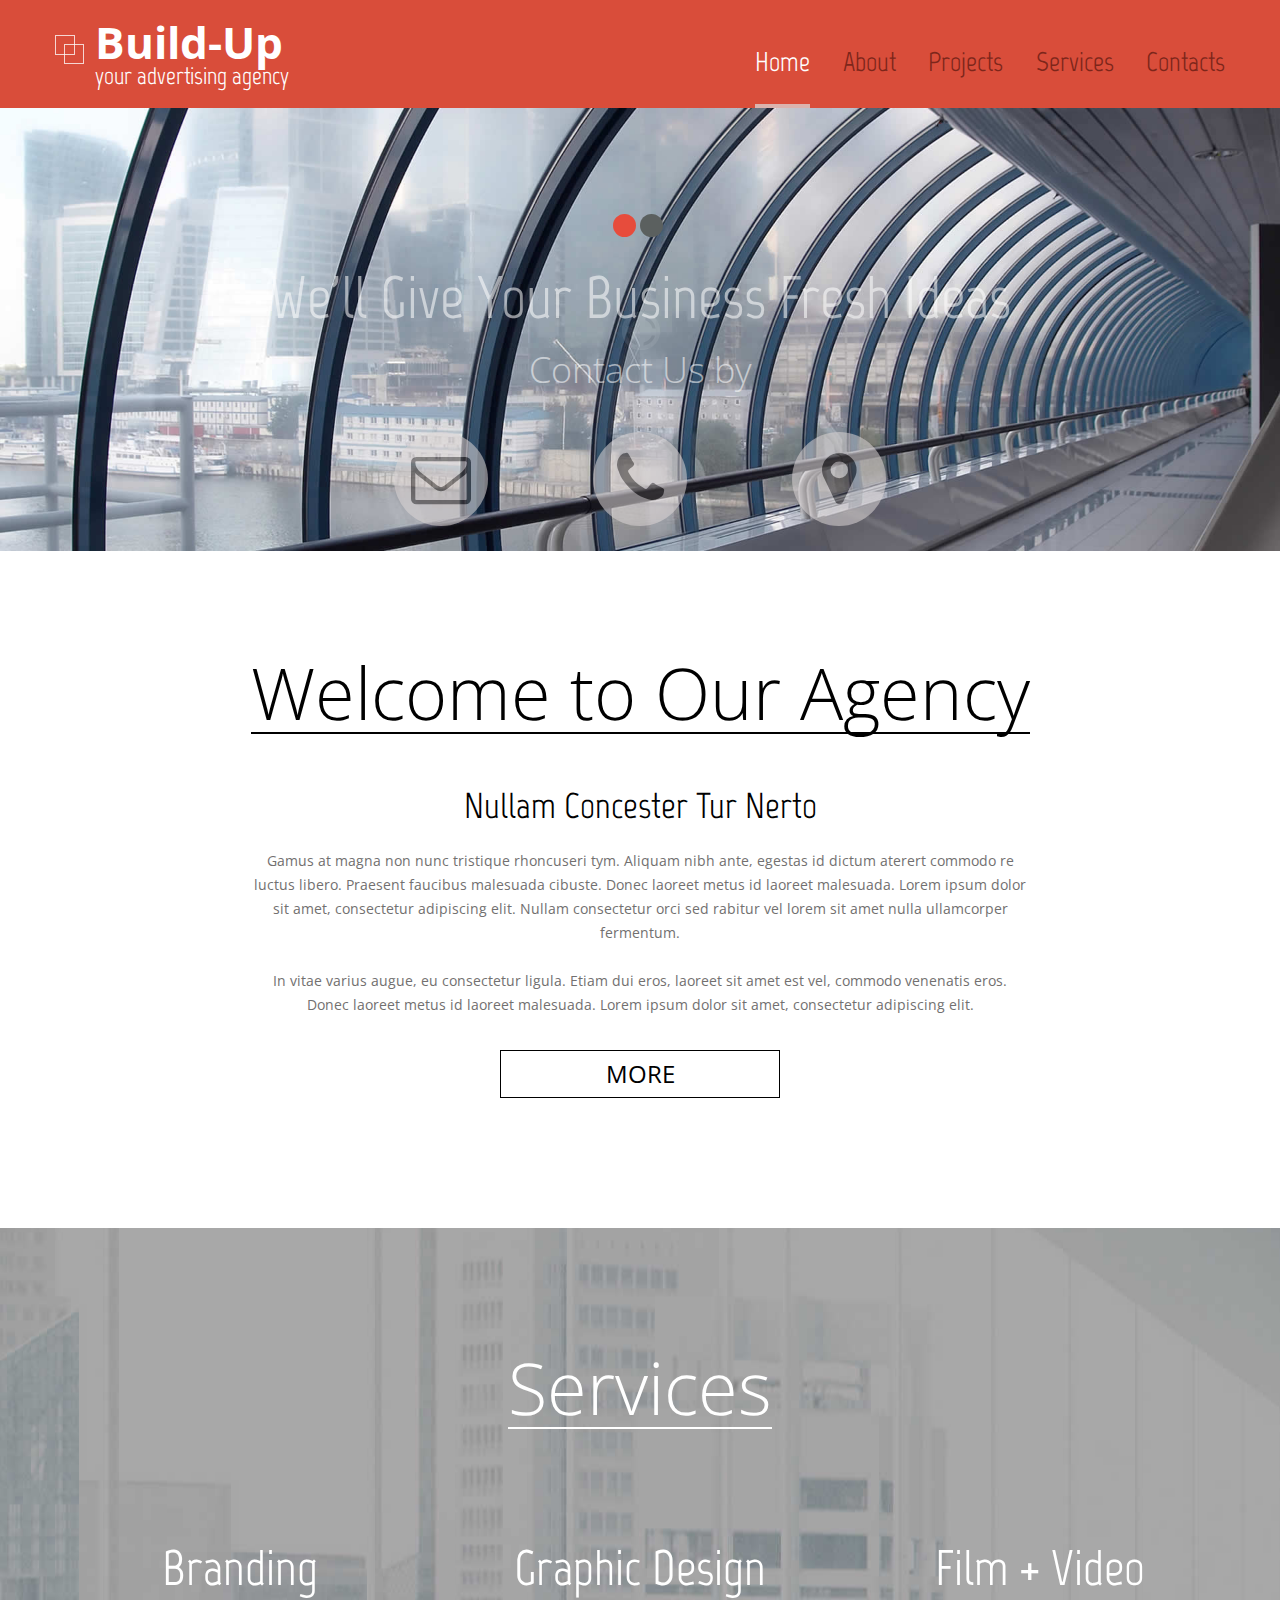
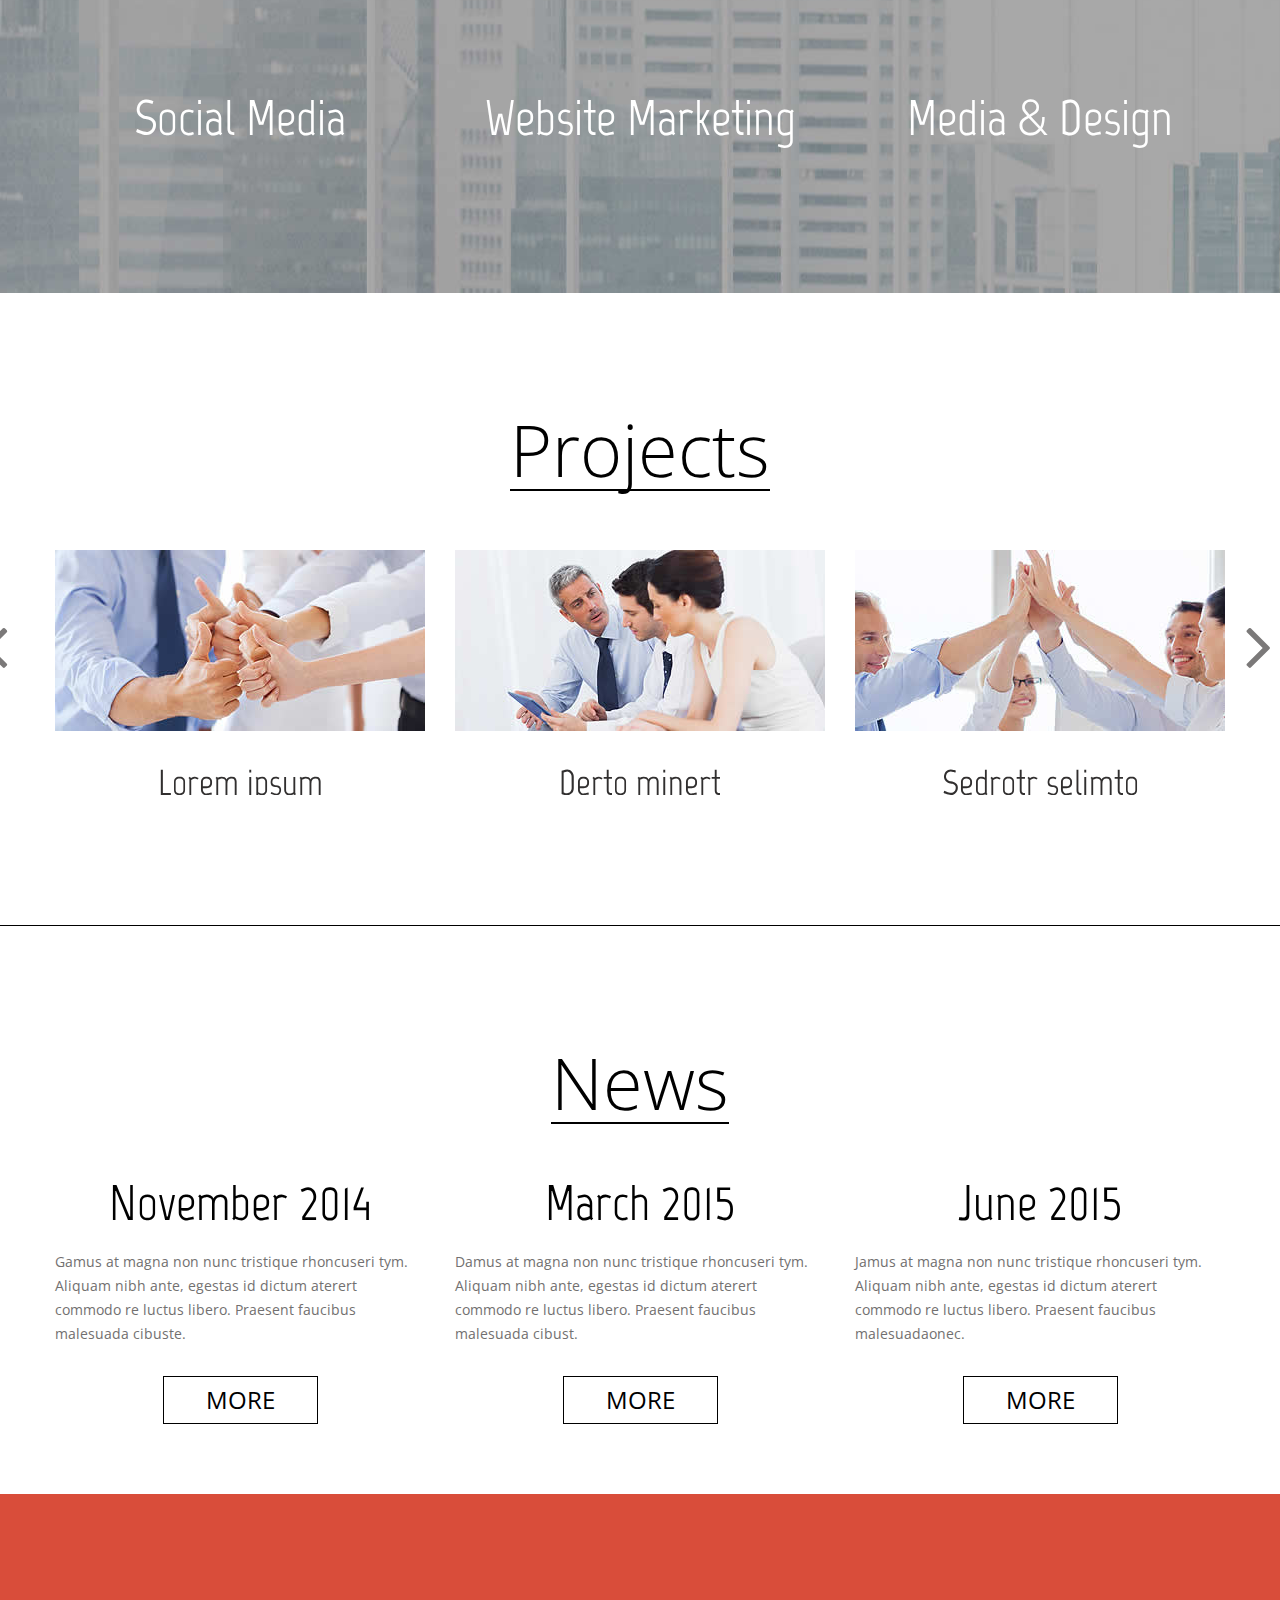
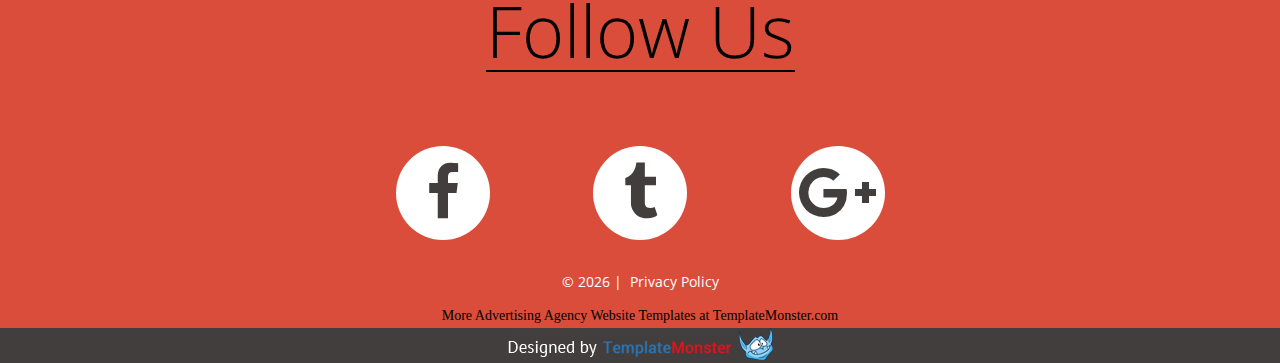
==== index.html @ 2455485f "initial commit" ====
<!DOCTYPE html>
<html lang="en">
	<head>
	<title>Akhilesh Group</title>
	<meta charset="utf-8">
	<meta name = "format-detection" content = "telephone=no" />
	<link rel="icon" href="images/favicon.ico" type="image/x-icon">
	<link rel="stylesheet" href="css/grid.css">
	<link rel="stylesheet" href="css/style.css">
	<link rel="stylesheet" href="css/camera.css">
	<link rel="stylesheet" href="css/owl.carousel.css">

	<script src="js/jquery.js"></script>
	<script src="js/jquery-migrate-1.2.1.js"></script>
	<script src='js/camera.js'></script>
	<script src="js/owl.carousel.js"></script>
	<script src="js/jquery.stellar.js"></script>
	<script src="js/script.js"></script>
	<!--[if (gt IE 9)|!(IE)]><!-->
	<script src="js/jquery.mobile.customized.min.js"></script>
	<script src="js/wow.js"></script>
	<script>
		$(document).ready(function () {
			if ($('html').hasClass('desktop')) {
				new WOW().init();
			}
		});
	</script>
	<!--<![endif]-->
	<!--[if lt IE 8]>
	<div style=' clear: both; text-align:center; position: relative;'>
	 <a href="http://windows.microsoft.com/en-US/internet-explorer/products/ie/home?ocid=ie6_countdown_bannercode">
		 <img src="images/ie8-panel/warning_bar_0000_us.jpg" border="0" height="42" width="820" alt="You are using an outdated browser. For a faster, safer browsing experience, upgrade for free today." />
	 </a>
	</div>
	<![endif]-->
	<!--[if lt IE 9]>
		<script src="js/html5shiv.js"></script>
		<link rel="stylesheet" type="text/css" media="screen" href="css/ie.css">
	<![endif]-->
	</head>
<body class="index">
<!--==============================header=================================-->
<header id="header">
	<div id="stuck_container">
		<div class="container">
			<div class="row">
				<div class="grid_12">
					<h1><a href="index.html">Build-Up</a><span>your advertising agency</span></h1>
					<nav>
						<ul class="sf-menu">
							<li class="current"><a href="index.html">Home</a>
								<ul>
									<li><a href="#">Lorem ipsum</a></li>
									<li><a href="#">Lorem ipsum</a>
										<ul>
											<li><a href="#">Lorem ipsum</a></li>
											<li><a href="#">Lorem ipsum</a></li>
											<li><a href="#">Lorem ipsum</a></li>
										</ul>
									</li>
									<li><a href="#">Lorem ipsum</a></li>
								</ul>
							</li>
							<li><a href="index-1.html">About</a></li>
							<li><a href="index-2.html">Projects</a></li>
							<li><a href="index-3.html">Services</a></li>
							<li><a href="index-4.html">Contacts</a></li>
						</ul>
					</nav>
				</div>
			</div>
		</div>
	</div>
</header>

<!--=======content================================-->

<section id="content">
	<div class="full-width-container block-1">
		<div class="camera_container">
			<div id="camera_wrap">
				<div class="item" data-src="images/index_img_slider-1.jpg">
					<div class="camera_caption fadeIn">
						<h3>We'll Give Your Business Fresh Ideas</h3>
						<p>Contact Us by</p>
						<a href="#" class="btn bd-ra"><span class="fa fa-envelope-o"></span></a>
						<a href="#" class="btn bd-ra"><span class="fa fa-phone"></span></a>
						<a href="#" class="btn bd-ra"><span class="fa fa-map-marker"></span></a>
					</div>
				</div>
				<div class="item" data-src="images/index_img_slider-2.jpg">
					<div class="camera_caption fadeIn">
						<h3>We'll Make You Noticeable</h3>
						<p>Contact Us by</p>
						<a href="#" class="btn bd-ra"><span class="fa fa-envelope-o"></span></a>
						<a href="#" class="btn bd-ra"><span class="fa fa-phone"></span></a>
						<a href="#" class="btn bd-ra"><span class="fa fa-map-marker"></span></a>
					</div>
				</div>
			</div>
		</div>
	</div>
	<div class="full-width-container block-2">
		<div class="container">
			<div class="row">
				<div class="grid_12">
					<header>
						<h2><span>Welcome to Our Agency</span></h2>
					</header>
					<h4><a href="#">Nullam Concester Tur Nerto</a></h4>
					<p>Gamus at magna non nunc tristique rhoncuseri tym. Aliquam nibh ante, egestas id dictum aterert commodo re luctus libero. Praesent faucibus malesuada cibuste. Donec laoreet metus id laoreet malesuada. Lorem ipsum dolor sit amet, consectetur adipiscing elit. Nullam consectetur orci sed rabitur vel lorem sit amet nulla ullamcorper fermentum. <br><br>In vitae varius augue, eu consectetur ligula. Etiam dui eros, laoreet sit amet est vel, commodo venenatis eros. Donec laoreet metus id laoreet malesuada. Lorem ipsum dolor sit amet, consectetur adipiscing elit.</p>
					<a href="#" class="btn">more</a>
				</div>
			</div>
		</div>
	</div>
	<div class="full-width-container block-3 parallax-block" data-stellar-background-ratio="0.5">
		<div class="container">
			<div class="row">
				<div class="grid_12">
					<header>
						<h2><span>Services</span></h2>
					</header>
				</div>
				<div class="grid_4">
					<div class="element"><h3><a href="#">Branding</a></h3></div>
				</div>
				<div class="grid_4">
					<div class="element"><h3><a href="#">Graphic Design</a></h3></div>
				</div>
				<div class="grid_4">
					<div class="element"><h3><a href="#">Film + Video</a></h3></div>
				</div>
				<div class="grid_4">
					<div class="element"><h3><a href="#">Social Media</a></h3></div>
				</div>
				<div class="grid_4">
					<div class="element"><h3><a href="#">Website Marketing</a></h3></div>
				</div>
				<div class="grid_4">
					<div class="element"><h3><a href="#">Media & Design</a></h3></div>
				</div>
			</div>
		</div>
	</div>
	<div class="full-width-container block-4">
		<div class="container">
			<div class="row">
				<div class="grid_12">
					<header>
						<h2><span>Projects</span></h2>
					</header>
				</div>
			</div>
			<div class="row">
				<div id="owl-carousel" class="owl-carousel">
					<div class="grid_4">
						<div class="">
							<div class="img_container"><img src="images/index_img-1.jpg" alt="img"></div>
							<div class="owl-text">Lorem ipsum</div>
						</div>
					</div>
					<div class="grid_4">
						<div class="">
							<div class="img_container"><img src="images/index_img-2.jpg" alt="img"></div>
							<div class="owl-text">Derto minert</div>
						</div>
					</div>
					<div class="grid_4">
						<div class="">
							<div class="img_container"><img src="images/index_img-3.jpg" alt="img"></div>
							<div class="owl-text">Sedrotr selimto</div>
						</div>
					</div>
					<div class="grid_4">
						<div class="">
							<div class="img_container"><img src="images/index_img-2.jpg" alt=""></div>
							<div class="owl-text">Derto minert</div>
						</div>
					</div>
					<div class="grid_4">
						<div class="">
							<div class="img_container"><img src="images/index_img-3.jpg" alt=""></div>
							<div class="owl-text">Sedrotr selimto</div>
						</div>
					</div>
					<div class="grid_4">
						<div class="">
							<div class="img_container"><img src="images/index_img-1.jpg" alt=""></div>
							<div class="owl-text">Lorem ipsum</div>
						</div>
					</div>
				</div>
			</div>
		</div>
	</div>
	<div class="full-width-container block-5">
		<div class="container">
			<div class="row">
				<div class="grid_12">
					<header>
						<h2><span>News</span></h2>
					</header>
				</div>
				<div class="grid_4">
					<article>
						<h3><a href="#">November 2014</a></h3>
						<p>Gamus at magna non nunc tristique rhoncuseri tym. Aliquam nibh ante, egestas id dictum aterert commodo re luctus libero. Praesent faucibus malesuada cibuste.</p>
						<a href="#" class="btn">More</a>
					</article>
				</div>
				<div class="grid_4">
					<article>
						<h3><a href="#">March 2015</a></h3>
						<p>Damus at magna non nunc tristique rhoncuseri tym. Aliquam nibh ante, egestas id dictum aterert commodo re luctus libero. Praesent faucibus malesuada cibust.</p>
						<a href="#" class="btn">More</a>
					</article>
				</div>
				<div class="grid_4">
					<article>
						<h3><a href="#">June 2015</a></h3>
						<p>Jamus at magna non nunc tristique rhoncuseri tym. Aliquam nibh ante, egestas id dictum aterert commodo re luctus libero. Praesent faucibus malesuadaonec. </p>
						<a href="#" class="btn">More</a>
					</article>
				</div>
			</div>
		</div>
	</div>
</section>

<!--=======footer=================================-->
<footer id="footer">
	<div class="container">
		<div class="row">
			<div class="grid_12 copyright">
				<h2><span>Follow Us</span></h2>
				<a href="#" class="btn bd-ra"><span class="fa fa-facebook"></span></a>
				<a href="#" class="btn bd-ra"><span class="fa fa-tumblr"></span></a>
				<a href="#" class="btn bd-ra"><span class="fa fa-google-plus"></span></a>
				<pre>© <span id="copyright-year"></span> |  Privacy Policy</pre>
				More Advertising Agency Website Templates at <a rel="nofollow" href="http://www.templatemonster.com/category/advertising-agency-website-templates/" target="_blank">TemplateMonster.com</a>
			</div>
		</div>
	</div>
	<div class="footer_bottom"><a href="http://www.templatemonster.com/" rel="nofollow"><img src="images/footer-logo.png" alt="logo"></a></div>
</footer>
<script>
	jQuery(function(){
		jQuery('#camera_wrap').camera({
			height: '34.58333333333333%',
			thumbnails: false,
			pagination: true,
			fx: 'simpleFade',
			loader: 'none',
			hover: false,
			navigation: false,
			playPause: false,
			minHeight: "139px",
		});
	});
</script>
<script>
	$(document).ready(function() {
		$(".owl-carousel").owlCarousel({
			navigation: true,
			pagination: false,
			items : 3,
			itemsDesktop : [1199,3],
			itemsDesktopSmall : [979,3],
			itemsTablet: [750,1],
			itemsMobile : [479,1],
			navigationText: false
		});
	});
</script>
<script>
	$(document).ready(function() { 
			if ($('html').hasClass('desktop')) {
				$.stellar({
					horizontalScrolling: false,
					verticalOffset: 20,
					resposive: true,
					hideDistantElements: true,
				});
			}
		});
</script>
</body>
</html>
---- css/grid.css ----
/* http://meyerweb.com/eric/tools/css/reset/ 
   v2.0 | 20110126
   License: none (public domain)
*/
html,
body,
div,
span,
applet,
object,
iframe,
h1,
h2,
h3,
h4,
h5,
h6,
p,
blockquote,
pre,
a,
abbr,
acronym,
address,
big,
cite,
code,
del,
dfn,
em,
img,
ins,
kbd,
q,
s,
samp,
small,
strike,
strong,
sub,
sup,
tt,
var,
b,
u,
i,
center,
dl,
dt,
dd,
ol,
ul,
li,
fieldset,
form,
label,
legend,
table,
caption,
tbody,
tfoot,
thead,
tr,
th,
td,
article,
aside,
canvas,
details,
embed,
figure,
figcaption,
footer,
header,
hgroup,
menu,
nav,
output,
ruby,
section,
summary,
time,
mark,
audio,
video {
  margin: 0;
  padding: 0;
  border: 0;
  font-size: 100%;
  font: inherit;
  vertical-align: top;
}
/* HTML5 display-role reset for older browsers */
article,
aside,
details,
figcaption,
figure,
footer,
header,
hgroup,
menu,
nav,
section {
  display: block;
}
body {
  line-height: 1;
}
ol,
ul {
  list-style: none;
}
blockquote,
q {
  quotes: none;
}
blockquote:before,
blockquote:after,
q:before,
q:after {
  content: '';
  content: none;
}
table {
  border-collapse: collapse;
  border-spacing: 0;
}
.clearfix {
  *zoom: 1;
}
.clearfix:before,
.clearfix:after {
  display: table;
  content: "";
  line-height: 0;
}
.clearfix:after {
  clear: both;
}
.container .alpha {
  margin-left: 0px;
}
.container .omega {
  margin-right: 0px;
}
.row {
  margin-left: -30px;
  *zoom: 1;
}
.row:before,
.row:after {
  display: table;
  content: "";
  line-height: 0;
}
.row:after {
  clear: both;
}
[class*="grid_"] {
  float: left;
  min-height: 1px;
  margin-left: 30px;
}
.container {
  width: 1170px;
}
.grid_12 {
  width: 1170px;
}
.grid_11 {
  width: 1070px;
}
.grid_10 {
  width: 970px;
}
.grid_9 {
  width: 870px;
}
.grid_8 {
  width: 770px;
}
.grid_7 {
  width: 670px;
}
.grid_6 {
  width: 570px;
}
.grid_5 {
  width: 470px;
}
.grid_4 {
  width: 370px;
}
.grid_3 {
  width: 270px;
}
.grid_2 {
  width: 170px;
}
.grid_1 {
  width: 70px;
}
.preffix_12 {
  margin-left: 1230px;
}
.preffix_11 {
  margin-left: 1130px;
}
.preffix_10 {
  margin-left: 1030px;
}
.preffix_9 {
  margin-left: 930px;
}
.preffix_8 {
  margin-left: 830px;
}
.preffix_7 {
  margin-left: 730px;
}
.preffix_6 {
  margin-left: 630px;
}
.preffix_5 {
  margin-left: 530px;
}
.preffix_4 {
  margin-left: 430px;
}
.preffix_3 {
  margin-left: 330px;
}
.preffix_2 {
  margin-left: 230px;
}
.preffix_1 {
  margin-left: 130px;
}
.container {
  margin-right: auto;
  margin-left: auto;
  *zoom: 1;
  -webkit-box-sizing: border-box;
  -moz-box-sizing: border-box;
  box-sizing: border-box;
}
.container:before,
.container:after {
  display: table;
  content: "";
  line-height: 0;
}
.container:after {
  clear: both;
}
@media (min-width: 980px) and (max-width: 1199px) {
  .row {
    margin-left: -20px;
    *zoom: 1;
  }
  .row:before,
  .row:after {
    display: table;
    content: "";
    line-height: 0;
  }
  .row:after {
    clear: both;
  }
  [class*="grid_"] {
    float: left;
    min-height: 1px;
    margin-left: 20px;
  }
  .container {
    width: 940px;
  }
  .grid_12 {
    width: 940px;
  }
  .grid_11 {
    width: 860px;
  }
  .grid_10 {
    width: 780px;
  }
  .grid_9 {
    width: 700px;
  }
  .grid_8 {
    width: 620px;
  }
  .grid_7 {
    width: 540px;
  }
  .grid_6 {
    width: 460px;
  }
  .grid_5 {
    width: 380px;
  }
  .grid_4 {
    width: 300px;
  }
  .grid_3 {
    width: 220px;
  }
  .grid_2 {
    width: 140px;
  }
  .grid_1 {
    width: 60px;
  }
  .preffix_12 {
    margin-left: 980px;
  }
  .preffix_11 {
    margin-left: 900px;
  }
  .preffix_10 {
    margin-left: 820px;
  }
  .preffix_9 {
    margin-left: 740px;
  }
  .preffix_8 {
    margin-left: 660px;
  }
  .preffix_7 {
    margin-left: 580px;
  }
  .preffix_6 {
    margin-left: 500px;
  }
  .preffix_5 {
    margin-left: 420px;
  }
  .preffix_4 {
    margin-left: 340px;
  }
  .preffix_3 {
    margin-left: 260px;
  }
  .preffix_2 {
    margin-left: 180px;
  }
  .preffix_1 {
    margin-left: 100px;
  }
}
@media (min-width: 768px) and (max-width: 979px) {
  .row {
    margin-left: -20px;
    *zoom: 1;
  }
  .row:before,
  .row:after {
    display: table;
    content: "";
    line-height: 0;
  }
  .row:after {
    clear: both;
  }
  [class*="grid_"] {
    float: left;
    min-height: 1px;
    margin-left: 20px;
  }
  .container {
    width: 748px;
  }
  .grid_12 {
    width: 748px;
  }
  .grid_11 {
    width: 684px;
  }
  .grid_10 {
    width: 620px;
  }
  .grid_9 {
    width: 556px;
  }
  .grid_8 {
    width: 492px;
  }
  .grid_7 {
    width: 428px;
  }
  .grid_6 {
    width: 364px;
  }
  .grid_5 {
    width: 300px;
  }
  .grid_4 {
    width: 236px;
  }
  .grid_3 {
    width: 172px;
  }
  .grid_2 {
    width: 108px;
  }
  .grid_1 {
    width: 44px;
  }
  .preffix_12 {
    margin-left: 788px;
  }
  .preffix_11 {
    margin-left: 724px;
  }
  .preffix_10 {
    margin-left: 660px;
  }
  .preffix_9 {
    margin-left: 596px;
  }
  .preffix_8 {
    margin-left: 532px;
  }
  .preffix_7 {
    margin-left: 468px;
  }
  .preffix_6 {
    margin-left: 404px;
  }
  .preffix_5 {
    margin-left: 340px;
  }
  .preffix_4 {
    margin-left: 276px;
  }
  .preffix_3 {
    margin-left: 212px;
  }
  .preffix_2 {
    margin-left: 148px;
  }
  .preffix_1 {
    margin-left: 84px;
  }
}
.select-menu {
  display: none !important;
}
@media (max-width: 767px) {
  .container {
    width: 420px;
    padding: 0 0px;
  }
  .row {
    margin-left: 0;
  }
  [class*="grid_"] {
    float: none;
    display: block;
    width: 100%;
    margin-left: 0;
    -webkit-box-sizing: border-box;
    -moz-box-sizing: border-box;
    box-sizing: border-box;
  }
  .select-menu {
    display: block !important;
  }
}
@media (max-width: 479px) {
  body {
    padding: 0;
  }
  .container {
    width: 300px;
    padding: 0 15px;
  }
  .row {
    margin-left: 0;
  }
}
---- css/style.css ----
@import url(//maxcdn.bootstrapcdn.com/font-awesome/4.2.0/css/font-awesome.min.css);
@import url(//fonts.googleapis.com/css?family=Open+Sans:700,400,300);
@import url(//fonts.googleapis.com/css?family=Marvel:400,700);
/* =======================================================
					variables
======================================================== */
/*========================================================
										Main layout styles
=========================================================*/
body {
  background: #fff;
  font: 14px/24px Georgia, 'Times New Roman', Times, serif;
}
a {
  text-decoration: none;
  cursor: pointer;
  -webkit-transition: 0.3s all ease;
  transition: 0.3s all ease;
}
a:hover {
  -webkit-transition: 0.3s all ease;
  transition: 0.3s all ease;
}
a[href^="tel:"] {
  color: inherit;
  text-decoration: none;
}
h2 a,
h3 a,
h4 a,
h5 a {
  color: inherit;
  font: inherit;
}
h2 a:hover,
h3 a:hover,
h4 a:hover,
h5 a:hover {
  color: #d94d3a;
}
* {
  -webkit-text-size-adjust: none;
}
::-moz-selection {
  /* Code for Firefox */
  color: #ffffff;
  background: #666666;
}
::selection {
  color: #ffffff;
  background: #666666;
}
/*========================================================
										HEADER styles
=========================================================*/
#header {
  padding: 20px 0;
  background: #d94d3a;
}
#header h1 {
  float: left;
  padding-left: 40px;
  background: url(../images/logo.png) 0 15px no-repeat;
  color: #ffffff;
}
#header h1 a {
  font: 700 44px/44px 'Open Sans', sans-serif;
  color: #ffffff;
}
#header h1 span {
  display: block;
  font: 24px/24px 'Marvel', sans-serif;
}
#header nav {
  float: right;
}
@media only screen and (max-width: 767px) {
  #header {
    text-align: center;
  }
  #header h1,
  #header nav {
    float: none;
    display: inline-block;
  }
  #header nav {
    display: block;
  }
}
/* Main menu styles
========================================================*/
.sf-menu {
  width: 100%;
  text-align: center;
  line-height: 20px;
  margin-top: auto;
  margin-top: 32px;
}
.sf-menu > li {
  display: inline-block;
  position: relative;
  padding: 0;
  margin: 0;
}
.sf-menu > li > a {
  color: #7d261a;
  font-size: 27px;
  margin-left: 29px;
  font-family: 'Marvel', sans-serif;
  margin-bottom: 30px;
  position: relative;
}
.sf-menu > li > a:hover {
  color: #ffffff;
}
.sf-menu > li > a:hover:after {
  content: "";
  height: 4px;
  width: 100%;
  background: #dbb3ae;
  position: absolute;
  bottom: -30px;
  left: 0;
}
.sf-menu > li:first-child {
  padding-right: 0;
}
.sf-menu > li.current > a {
  color: #ffffff;
}
.sf-menu > li.current > a:after {
  content: "";
  height: 4px;
  width: 100%;
  background: #dbb3ae;
  position: absolute;
  bottom: -30px;
  left: 0;
}
@media only screen and (max-width: 979px) {
  .sf-menu li {
    padding-right: 0;
  }
}
/* First level sub-menu styles
========================================================*/
.sf-menu ul {
  position: absolute;
  top: 66px;
  left: -30px;
  background: #d94d3a;
  color: #ffffff;
  min-width: 157px;
  z-index: 999;
  display: none;
  text-align: left;
  padding-left: 33px;
  padding-top: 10px;
  -webkit-box-sizing: border-box;
  -moz-box-sizing: border-box;
  box-sizing: border-box;
}
.sf-menu ul:before {
  content: "";
  position: absolute;
  top: -10px;
  left: calc(50% - 3px);
  width: 0;
  height: 0;
  border-left: 7px solid transparent;
  border-right: 7px solid transparent;
  border-bottom: 10px solid #d94d3a;
}
.sf-menu ul li {
  position: relative;
  height: 48px;
  line-height: 48px;
  -webkit-transition: 0.3s;
  transition: 0.3s;
}
.sf-menu ul li a {
  line-height: 12px;
  padding: 10px 0;
  color: #ffffff;
  font-family: 'Open Sans', sans-serif;
  font-size: 14px;
  display: block;
}
.sf-menu ul li:hover > a {
  color: #7d261a;
}
/* Second level sub-menu styles
========================================================*/
.sf-menu ul ul {
  position: absolute;
  top: 0;
  left: 126px;
  z-index: 4;
  min-width: 157px;
  border: none;
  background: #dbb3ae;
}
.sf-menu ul ul:before {
  display: none;
}
.sf-menu ul ul a:hover {
  color: #d94d3a;
}
@media only screen and (max-width: 767px) {
  .sf-menu {
    display: none;
  }
  .select-menu {
    display: block;
    width: 100%;
    border-color: #d94d3a;
    color: #666;
    font-size: 16px;
    padding: 5px;
  }
}
/* Stuck menu styles
========================================================*/
.isStuck {
  background: #d94d3a;
  z-index: 9;
  padding: 0;
  border-bottom: 1px solid #d94d3a;
}
.isStuck nav {
  margin-top: 17px !important;
}
.isStuck .sf-menu {
  margin-top: 3px;
}
.isStuck .sf-menu > li > a:hover:after {
  bottom: -23px;
}
.isStuck .sf-menu > li.current > a:after {
  bottom: -23px;
}
@media only screen and (max-width: 979px) {
  .isStuck {
    display: none !important;
  }
}
/*========================================================
										CONTENT styles
=========================================================*/
h2,
h3,
h4 {
  font-family: 'Marvel', sans-serif;
  color: #000000;
}
h2 {
  font: 300 72px/72px 'Open Sans', sans-serif;
  text-align: center;
  margin-bottom: 50px;
}
h2 span {
  position: relative;
}
h2 span:before {
  height: 2px;
  position: absolute;
  bottom: 7px;
  background: #000;
  width: 100%;
  content: "";
  display: block;
  left: 0;
}
h3 {
  font-size: 50px;
  font-family: 'Marvel', sans-serif;
  text-align: center;
  line-height: 50px;
}
h4 {
  font-size: 36px;
  line-height: 36px;
  font-family: 'Marvel', sans-serif;
  text-align: center;
  margin-top: 30px;
  margin-bottom: 30px;
}
h5 {
  font-size: 27px;
  line-height: 27px;
  font-family: 'Marvel', sans-serif;
  text-align: center;
  margin-bottom: 20px;
  color: #000000;
}
.h5__mod {
  color: #d94d3a;
}
p {
  font: 14px/24px 'Open Sans', sans-serif;
  color: #727070;
}
.full-width-container {
  width: 100%;
}
.img_container {
  overflow: hidden;
}
.img_container img {
  width: 100%;
}
.btn {
  width: 153px;
  border: 1px solid #000000;
  background: #ffffff;
  display: inline-block;
  font: 24px/46px 'Open Sans', sans-serif;
  text-align: center;
  text-transform: uppercase;
  color: #000000;
  margin-top: 20px;
}
.btn:hover {
  background: #000000;
  color: #ffffff;
}
.bd-ra {
  border-radius: 50%;
}
.sub_head {
  font-size: 24px;
  font-style: italic;
  line-height: 36px;
  text-align: center;
  margin: 0 auto;
}
@media only screen and (max-width: 979px) {
  h2 {
    font: 300 62px/62px 'Open Sans', sans-serif;
    text-align: center;
    margin-bottom: 40px;
  }
  h2 span:before {
    display: none;
  }
  h3 {
    font: 45px/45px 'Marvel', sans-serif;
    text-align: center;
  }
  h4 {
    font: 30px/30px 'Marvel', sans-serif;
    text-align: center;
    margin-top: 20px;
    margin-bottom: 20px;
  }
  h5 {
    font: 20px/20px 'Marvel', sans-serif;
    text-align: center;
    margin-bottom: 20px;
    color: #000000;
  }
}
@media only screen and (max-width: 767px) {
  h2 {
    font: 300 52px/52px 'Open Sans', sans-serif;
    text-align: center;
    margin-bottom: 40px;
  }
  h2 span:before {
    display: none;
  }
  h3 {
    font: 45px/45px 'Marvel', sans-serif;
    text-align: center;
  }
  h4 {
    font: 25px/25px 'Marvel', sans-serif;
    text-align: center;
    margin-top: 20px;
    margin-bottom: 20px;
  }
  h5 {
    font: 20px/20px 'Marvel', sans-serif;
    text-align: center;
    margin-bottom: 20px;
    color: #000000;
  }
  .img_container {
    margin-bottom: 20px;
  }
}
@media only screen and (max-width: 479px) {
  h2 {
    font: 300 42px/42px 'Open Sans', sans-serif;
    text-align: center;
    margin-bottom: 40px;
  }
  h2 span:before {
    display: none;
  }
  h3 {
    font: 35px/35px 'Marvel', sans-serif;
    text-align: center;
  }
  h4 {
    font: 20px/20px 'Marvel', sans-serif;
    text-align: center;
    margin-top: 20px;
    margin-bottom: 20px;
  }
  h5 {
    font: 16px/16px 'Marvel', sans-serif;
    text-align: center;
    margin-bottom: 20px;
    color: #000000;
  }
  .img_container {
    margin-bottom: 20px;
  }
}
.index .block-2 {
  padding: 105px 0 130px;
  text-align: center;
}
.index .block-2 h2 {
  margin-bottom: 60px;
}
.index .block-2 h4 {
  margin-bottom: 25px;
}
.index .block-2 p {
  width: 66%;
  margin: 0 auto;
}
.index .block-2 .btn {
  margin-top: 33px;
  width: 278px;
}
.index .block-3 {
  padding: 123px 0 50px;
  background: url(../images/index_img_par.jpg);
  background-attachment: fixed;
  background-position: center 0%;
  position: relative;
  background-repeat: no-repeat;
  padding-bottom: 100px;
  z-index: 8;
  text-align: center;
}
.index .block-3 h2 {
  color: #ffffff;
  margin-bottom: 70px;
}
.index .block-3 h2 span:before {
  background: #ffffff;
}
.index .block-3 h3 {
  color: #ffffff;
}
.index .block-3 .element {
  padding: 50px 0;
}
.index .block-4 {
  padding: 120px 0 130px;
  border-bottom: 1px solid #000;
}
.index .block-4 h2 {
  margin-bottom: 65px;
}
.index .block-4 .owl-text {
  font-size: 36px;
  font-family: 'Marvel', sans-serif;
  color: #312f2f;
  text-align: center;
  margin-top: 40px;
}
.index .block-5 {
  padding: 120px 0 70px;
  text-align: center;
}
.index .block-5 h2 {
  margin-bottom: 60px;
}
.index .block-5 h3 {
  margin-bottom: 22px;
}
.index .block-5 .btn {
  margin-top: 30px;
}
.index .block-5 p {
  text-align: left;
}
@media only screen and (max-width: 979px) {
  .index .block-3 h3 {
    height: 100px;
  }
}
@media only screen and (max-width: 767px) {
  .index .block-3 .element {
    padding: 0;
  }
  .index .block-5 article {
    margin-bottom: 60px;
  }
}
.index-1 .block-1 {
  padding: 120px 0 125px;
}
.index-1 .block-1 h2 {
  margin-bottom: 60px;
}
.index-1 .block-1 p {
  padding-right: 10px;
  line-height: 20px;
}
.index-1 .block-1 .btn {
  margin-top: 55px;
}
.index-1 .block-2 {
  padding: 120px 0 90px;
  background: url(../images/index_img_par.jpg);
  background-attachment: fixed;
  background-position: center 0%;
  position: relative;
  background-repeat: no-repeat;
  padding-bottom: 100px;
  z-index: 8;
}
.index-1 .block-2 h2 {
  color: #ffffff;
  margin-bottom: 75px;
}
.index-1 .block-2 h2 span:before {
  background: #ffffff;
}
.index-1 .block-2 h4 {
  color: #ffffff;
  margin-top: 10px;
  margin-bottom: 15px;
}
.index-1 .block-2 p {
  color: #ffffff;
  padding: 0 22px;
}
.index-1 .block-3 {
  padding: 125px 0 115px;
  border-top: 1px solid #4d4a4a;
}
.index-1 .block-3 h2 {
  margin-bottom: 70px;
}
.index-1 .block-3 .bd-ra {
  width: 68px;
  height: 68px;
  line-height: 68px;
  font-size: 35px;
  text-align: center;
  color: #ffffff;
  background: #d94d3a;
  display: block;
  font-family: 'Open Sans', sans-serif;
}
@media only screen and (max-width: 979px) and (min-width: 768px) {
  .index-1 .block-3 .bd-ra {
    width: 50px;
    height: 50px;
    line-height: 50px;
  }
}
@media only screen and (max-width: 767px) {
  .index-1 .block-3 .bd-ra {
    margin: 10px auto;
  }
  .index-1 .block-3 p {
    margin-bottom: 50px;
  }
}
.index-2 .block-1 {
  padding: 120px 0 70px;
}
.index-2 .block-1 h2 {
  margin-bottom: 64px;
}
.index-2 .block-1 article {
  border: 1px solid #000;
  border-top: none;
  padding-top: 5px;
  margin-bottom: 95px;
}
.index-2 .block-1 h4 {
  background: #474747;
  color: #ffffff;
  line-height: 52px;
  margin-top: 0;
  margin-bottom: 20px;
}
.index-2 .block-1 p {
  padding: 0 32px 25px;
}
.index-2 .block-1 .img_container {
  margin-bottom: 0 !important;
}
.index-3 .block-1 {
  padding: 120px 0 75px;
}
.index-3 .block-1 h2 {
  text-align: left;
  margin-bottom: 63px;
}
.index-3 .block-1 h5 {
  text-align: left;
  margin-bottom: 25px;
}
.index-3 .block-1 .h5__mod {
  margin-bottom: 10px;
}
.index-3 .block-1 li {
  padding: 11px 0;
}
.index-3 .block-1 li a {
  color: #727070;
  font: 14px/14px 'Open Sans', sans-serif;
  text-decoration: underline;
}
.index-3 .block-1 li a:hover {
  text-decoration: none;
  color: #d94d3a;
}
.index-3 .block-1 article {
  margin-bottom: 45px;
}
.index-3 .block-1 p {
  line-height: 20px;
}
.index-3 .block-2 {
  padding: 110px 0 70px;
  border-top: 1px solid #4d4a4a;
}
.index-3 .block-2 h2 {
  margin-bottom: 74px;
}
.index-3 .block-2 h5 {
  text-align: right;
}
.index-3 .block-2 .text_content {
  border: 1px solid #8c8c8c;
  position: relative;
  background: #fff;
  margin-bottom: 75px;
}
.index-3 .block-2 .text_content p {
  padding: 20px 20px 15px;
}
.index-3 .block-2 .text_content:before {
  content: "";
  display: block;
  width: 33px;
  height: 28px;
  background: url(../images/quotes.png) no-repeat;
  position: absolute;
  bottom: -28px;
  right: 30px;
}
.index-4 p a {
  color: #d94d3a;
}
.index-4 p a:hover {
  color: #7d261a;
}
.index-4 .block-1 {
  padding: 120px 0 15px;
}
.index-4 .block-1 h2 {
  margin-bottom: 65px;
}
.index-4 .block-1 #map-canvas {
  height: 430px;
}
.index-4 .block-2 {
  padding: 70px 0;
}
.index-4 .block-2 h2 {
  font-size: 60px;
  text-align: left;
}
.index-4 .block-2 .address {
  margin-top: 40px;
}
.index-4 .block-2 .mail {
  color: #727070;
}
.index-4 .block-2 .mail:hover {
  color: #d94d3a;
}
@media only screen and (max-width: 767px) {
  .index-4 h2 {
    margin-top: 30px;
  }
}
/*========================================================
										FOOTER styles
=========================================================*/
#footer {
  background: #d94d3a;
  padding: 100px 0 0;
  color: #000000;
}
#footer a {
  color: inherit;
}
#footer a:hover {
  text-decoration: underline;
}
#footer .copyright {
  text-align: center;
}
#footer .copyright .btn {
  width: 94px;
  height: 94px;
  line-height: 94px;
  font-size: 60px;
  color: #423e3e;
  background: #fff;
  border: none;
  margin: 30px 50px;
}
#footer .copyright .btn span {
  line-height: 94px;
}
#footer .copyright .btn:hover {
  background: #423e3e;
  color: #fff;
}
#footer .copyright pre {
  color: #ffffff;
  font-family: 'Open Sans', sans-serif;
  font-size: 14px;
  margin-bottom: 10px;
}
#footer .footer_bottom {
  height: 35px;
  text-align: center;
  background: #423e3e;
}
@media only screen and (max-width: 767px) {
  #footer .copyright .btn {
    width: 80px;
    height: 80px;
    line-height: 80px;
    margin: 30px 25px;
  }
}
@media only screen and (max-width: 479px) {
  #footer .copyright .btn {
    display: block;
    margin: 20px auto;
  }
}
/*========================================================
										Widget styles
=========================================================*/
/* UItoTop styles
========================================================*/
#toTop {
  display: none;
  background: #d94d3a;
  text-decoration: none;
  position: fixed;
  bottom: 80px;
  right: 30px;
  overflow: hidden;
  border: none;
  color: #fff;
  width: 73px;
  height: 73px;
  font-size: 72px;
  line-height: 73px;
  z-index: 20;
  text-align: center;
  -webkit-transition: color 0.5s ease;
  transition: color 0.5s ease;
}
#toTop:hover {
  outline: none;
  color: #7d261a;
  -webkit-transition: color 0.5s ease;
  transition: color 0.5s ease;
}
@media only screen and (max-width: 1199px) {
  #toTop {
    display: none !important;
  }
}
/*========================================================
								RESPONSIVE LAYOUTS STYLES 
=========================================================*/
@media only screen and (max-width: 1199px) {
  .sample {
    height: auto;
    /*delete this class*/
  }
}
@media only screen and (max-width: 979px) {
  .sample {
    height: auto;
    /*delete this class*/
  }
}
@media only screen and (max-width: 767px) {
  .sample {
    height: auto;
    /*delete this class*/
  }
}
@media only screen and (max-width: 480px) {
  .sample {
    height: auto;
    /*delete this class*/
  }
}
@media only screen and (max-width: 320px) {
  .sample {
    height: auto;
    /*delete this class*/
  }
}
/*Core variables and mixins*/
---- css/camera.css ----
/**************************
*
*	GENERAL
*
**************************/
.camera_container {
	padding-bottom: 34.58333333333333%;
	position: relative;
	overflow: hidden;
}
@media (max-width:479px) {
	.camera_container {padding-bottom: 139px;}
}
.camera_wrap a, .camera_wrap img, 
.camera_wrap ol, .camera_wrap ul, .camera_wrap li,
.camera_wrap table, .camera_wrap tbody, .camera_wrap tfoot, .camera_wrap thead, .camera_wrap tr, .camera_wrap th, .camera_wrap td
.camera_thumbs_wrap a, .camera_thumbs_wrap img, 
.camera_thumbs_wrap ol, .camera_thumbs_wrap ul, .camera_thumbs_wrap li,
.camera_thumbs_wrap table, .camera_thumbs_wrap tbody, .camera_thumbs_wrap tfoot, .camera_thumbs_wrap thead, .camera_thumbs_wrap tr, .camera_thumbs_wrap th, .camera_thumbs_wrap td {
	background: none;
	border: 0;
	font: inherit;
	font-size: 100%;
	margin: 0;
	padding: 0;
	vertical-align: baseline;
	list-style: none
}
.camera_wrap {
	display: none;
	position: absolute;
	top: 0;
	left: 0;
	z-index: 0;
	height: 40px;
	margin-bottom: 0 !important;
}
.camera_wrap img {
	max-width: none!important;
}
.camera_fakehover {
	height: 100%;
	min-height: 60px;
	position: relative;
	width: 100%;
	z-index: 1;
}
.camera_wrap {
	width: 100%;
}
.camera_src {
	display: none;
}
.cameraCont, .cameraContents {
	height: 100%;
	position: relative;
	width: 100%;
	z-index: 1;
}
.cameraSlide {
	bottom: 0;
	left: 0;
	position: absolute;
	right: 0;
	top: 0;
	width: 100%;
}
.cameraContent {
	bottom: 0;
	display: none;
	left: 0;
	position: absolute;
	right: 0;
	top: 0;
	width: 100%;
}
.camera_target {
	bottom: 0;
	height: 100%;
	left: 0;
	overflow: hidden;
	position: absolute;
	right: 0;
	text-align: left;
	top: 0;
	width: 100%;
	z-index: 0;
}
.camera_overlayer {
	bottom: 0;
	height: 100%;
	left: 0;
	overflow: hidden;
	position: absolute;
	right: 0;
	top: 0;
	width: 100%;
	z-index: 0;
}
.camera_target_content {
	bottom: 0;
	left: 0;
	position: absolute;
	right: 0;
	top: 0;
	z-index: 2;
}
.camera_target_content .camera_link {
    background: url(../images/blank.gif);
	display: block;
	height: 100%;
	text-decoration: none;
}
.camera_loader {
    background: #fff url(../images/camera-loader.gif) no-repeat center;
	background: rgba(255, 255, 255, 0.9) url(../images/camera-loader.gif) no-repeat center;
	border: 1px solid #ffffff;
	-webkit-border-radius: 18px;
	-moz-border-radius: 18px;
	border-radius: 18px;
	behavior: url(js/pie.htc);
	height: 36px;
	left: 50%;
	overflow: hidden;
	position: absolute;
	margin: -18px 0 0 -18px;
	top: 50%;
	width: 36px;
	z-index: 3;
}
.camera_bar {
	bottom: 0;
	left: 0;
	overflow: hidden;
	position: absolute;
	right: 0;
	top: 0;
	z-index: 3;
	display: none;
}
.camera_thumbs_wrap.camera_left .camera_bar, .camera_thumbs_wrap.camera_right .camera_bar {
	height: 100%;
	position: absolute;
	width: auto;
}
.camera_thumbs_wrap.camera_bottom .camera_bar, .camera_thumbs_wrap.camera_top .camera_bar {
	height: auto;
	position: absolute;
	width: 100%;
}
.camera_nav_cont {
	height: 65px;
	overflow: hidden;
	position: absolute;
	right: 9px;
	top: 15px;
	width: 120px;
	z-index: 4;
}
.camera_caption {
	display: block;
	color: #9fa9a9;
	font-weight: 300;
	text-align: center;
	font-size: 20px;
	line-height: 25px;
	background: none;
	position: absolute;
	left: 0;
	right: 0;
	bottom: 25px;
}
.camera_caption h3 {
	font-size: 60px;
	line-height: 70px;
	color: #fff;
	margin-bottom: 25px;
	text-align: center;
}
.camera_caption p {
	font-size: 36px;
	color: #fff;
	font-family: 'Open Sans', sans-serif;
	font-weight: 300;
	margin-top: 5%;
}
.camera_caption .bd-ra {
	height: 94px;
	width: 94px;
	line-height: 89px;
	text-align: center;
	background: #dcd6d6;
	font-family: "FontAwesome";
	color: #fff;
	font-size: 60px;
	line-height: 94px;
	color: #423e3e;
	margin: 80px 50px 0;
	display: inline-block;
}
.camera_caption .bd-ra span {line-height: 94px;}
.camera_caption .bd-ra:hover {
	background: #e74c3c;
}
.camera_caption > div { }
.camerarelative {
	overflow: hidden;
	position: relative;
}
.imgFake {
	cursor: pointer;
}
.camera_prevThumbs {
	bottom: 4px;
	cursor: pointer;
	left: 0;
	position: absolute;
	top: 4px;
	visibility: hidden;
	width: 30px;
	z-index: 10;
}
.camera_prevThumbs div {
	background: url(../images/camera_skins.png) no-repeat -160px 0;
	display: block;
	height: 40px;
	margin-top: -20px;
	position: absolute;
	top: 50%;
	width: 30px;
}
.camera_nextThumbs {
	bottom: 4px;
	cursor: pointer;
	position: absolute;
	right: 0;
	top: 4px;
	visibility: hidden;
	width: 30px;
	z-index: 10;
}
.camera_nextThumbs div {
	background: url(../images/camera_skins.png) no-repeat -190px 0;
	display: block;
	height: 40px;
	margin-top: -20px;
	position: absolute;
	top: 50%;
	width: 30px;
}
.camera_command_wrap .hideNav {
	display: none;
}
.camera_command_wrap {
	left: 0;
	position: relative;
	right:0;
	z-index: 4;
}
.camera_wrap .camera_pag {
	position: absolute;
	top: 0;
	bottom: 0;
	left: 0;
	right: 0;
}
.camera_wrap .camera_pag .camera_pag_ul {
	list-style: none;
	margin: 0;
	padding: 0;
	text-align: center;
	position: absolute;
	top: 21.6%;
	left: 0;
	right: 0;
}
.camera_wrap .camera_pag .camera_pag_ul li {
	-webkit-border-radius: 50%;
	-moz-border-radius: 50%;
	border-radius: 50%;
	behavior: url(js/pie.htc);
	cursor: pointer;
	display: inline-block;
	height: 25px;
	width: 25px;
	position: relative;
	text-align: left;
	text-indent: -9999px;
	margin: 10px 2px 10px auto;
}
.camera_commands_emboss .camera_pag .camera_pag_ul li {
}
.camera_wrap .camera_pag .camera_pag_ul li > span {
	-webkit-border-radius: 50%;
	-moz-border-radius: 50%;
	border-radius: 50%;
	border: 2px solid #5b605f;
	behavior: url(js/pie.htc);
	border-color: transparent;
	background: #5b605f;
	height: 19px;
	width: 19px;
	overflow: hidden;
	position: absolute;
	display: block;
}
.camera_pag .camera_pag_ul li.camera_hover > span { 
	border-color: #e74c3c
}
.camera_wrap .camera_pag .camera_pag_ul li.cameracurrent > span {
	width: 19px;
	height: 19px;
	background: #e74c3c;
	border-color: #e74c3c;
}
.camera_wrap .camera_pag .camera_pag_ul li.cameracurrent > span {
	-moz-box-shadow: 0;
	-webkit-box-shadow: 0;
	width: 19px;
	height: 19px;
	box-shadow: 0;
	background: #e74c3c;
}
.camera_pag_ul li img {
	display: none;
	position: absolute;
}
.camera_pag_ul .thumb_arrow {
    border-left: 4px solid transparent;
    border-right: 4px solid transparent;
    border-top: 4px solid;
	top: 0;
	left: 50%;
	margin-left: -4px;
	position: absolute;
}
.camera_prev, .camera_next, .camera_commands {
	cursor: pointer;
	height: 40px;
	margin-top: -20px;
	position: absolute;
	top: 50%;
	width: 40px;
	z-index: 2;
}
.camera_prev {
	left: 0;
}
.camera_prev > span {
	background: url(../images/camera_skins.png) no-repeat 0 0;
	display: block;
	height: 40px;
	width: 40px;
}
.camera_next {
	right: 0;
}
.camera_next > span {
	background: url(../images/camera_skins.png) no-repeat -40px 0;
	display: block;
	height: 40px;
	width: 40px;
}
.camera_commands {
	right: 41px;
}
.camera_commands > .camera_play {
	background: url(../images/camera_skins.png) no-repeat -80px 0;
	height: 40px;
	width: 40px;
}
.camera_commands > .camera_stop {
	background: url(../images/camera_skins.png) no-repeat -120px 0;
	display: block;
	height: 40px;
	width: 40px;
}
.camera_thumbs_cont {
	-webkit-border-bottom-right-radius: 4px;
	-webkit-border-bottom-left-radius: 4px;
	-moz-border-radius-bottomright: 4px;
	-moz-border-radius-bottomleft: 4px;
	border-bottom-right-radius: 4px;
	border-bottom-left-radius: 4px;
	behavior: url(js/pie.htc);
	overflow: hidden;
	position: relative;
	width: 100%;
}
.camera_commands_emboss .camera_thumbs_cont {
	-moz-box-shadow:
		0px 1px 0px rgba(255,255,255,1),
		inset 0px 1px 1px rgba(0,0,0,0.2);
	-webkit-box-shadow:
		0px 1px 0px rgba(255,255,255,1),
		inset 0px 1px 1px rgba(0,0,0,0.2);
	box-shadow:
		0px 1px 0px rgba(255,255,255,1),
		inset 0px 1px 1px rgba(0,0,0,0.2);
}
.camera_thumbs_cont > div {
	float: left;
	width: 100%;
}
.camera_thumbs_cont ul {
	overflow: hidden;
	padding: 3px 4px 8px;
	position: relative;
	text-align: center;
}
.camera_thumbs_cont ul li {
	display: inline;
	padding: 0 4px;
}
.camera_thumbs_cont ul li > img {
	border: 1px solid;
	cursor: pointer;
	margin-top: 5px;
	vertical-align:bottom;
}
.camera_clear {
	display: block;
	clear: both;
}
.showIt {
	display: none;
}
.camera_clear {
	clear: both;
	display: block;
	height: 1px;
	margin: -1px 0 25px;
	position: relative;
}
.camera_pie { display: none; }
@media only screen and (max-width: 1449px) {
 .camera_caption p {margin-top: 0;}
}
@media only screen and (max-width: 1299px) { 
	.camera_caption .bd-ra {margin-top: 50px;}
}
@media only screen and (max-width: 1199px) {
	.camera_caption {
		margin-top: 5%;
	}
	.camera_caption h2 {
		font-size: 50px;
		line-height: 50px;
	}
	.camera_caption .bd-ra {
		height: 64px;
		width: 64px;
		text-align: center;
		background: #dcd6d6;
		font-family: "FontAwesome";
		color: #fff;
		font-size: 37px;
		line-height: 64px;
		color: #423e3e;
		margin: 30px 30px 0;
		display: inline-block;
	}
	.camera_caption .bd-ra span {line-height: 64px;}
}
@media only screen and (max-width: 979px) {
	.camera_caption{
	}
	.camera_caption h3 {
		font-size: 40px;
		line-height: 45px;
	}
	.camera_caption p { font-size: 25px; }
	.camera_wrap .camera_pag .camera_pag_ul { top: 10px; }
}
@media only screen and (max-width: 767px) {
	.camera_caption {
		font-size: 20px;
		line-height: 25px;
		bottom: 0;
	}
	.camera_caption > div {
		padding: 0;
		width: 100%;
	}
	.camera_caption h2 {
		font-size: 35px;
		line-height: 37px;
	}
	.camera_wrap .camera_pag .camera_pag_ul { bottom: 30px; }
	.camera_wrap .camera_pag .camera_pag_ul li.cameracurrent,
	.camera_wrap .camera_pag .camera_pag_ul li,
	.camera_wrap .camera_pag .camera_pag_ul li > span,
	.camera_wrap .camera_pag .camera_pag_ul li.cameracurrent > span {
		width: 15px;
		height: 15px;
		margin-right: 10px;
	}
	.camera_wrap .camera_pag .camera_pag_ul li {
		margin-top: 5px;
		margin-bottom: 5px;
	}
	.camera_caption h3 {
		font-size: 30px;
		line-height: 30px;
		margin-bottom: 10px;
	}
	.camera_caption p { font-size: 20px;}
	.camera_caption .bd-ra {
		width: 30px;
		height: 30px;
		font-size: 23px;
		margin: 15px 10px 0;
	}
	.camera_caption .bd-ra span {
		line-height: 30px;
	}
}
@media only screen and (max-width: 479px) {
	.camera_caption {}
	.camera_caption p { display: none; }
	.camera_caption h3 {
		font-size: 20px !important;
		line-height: 20px !important;
	}
}
@media only screen and (max-width: 320px) {
	.camera_caption{} 
}
---- css/ie.css ----
.bd-ra { behavior:url(js/PIE.htc); position:relative;}
.owl-carousel .owl-next,
.owl-carousel .owl-prev {
	width: 24px;
	height: 41px;
	background-image: url(../images/arrows_for_ie.png);
}
.owl-carousel .owl-next {background-position: -24px -40px }
.owl-carousel .owl-prev {background-position: 0 0px}
.owl-carousel .owl-next:hover {background-position: 0 -40px}
.owl-carousel .owl-prev:hover {background-position: -24px 0}
.owl-carousel .owl-next:before { display: none; }
.owl-carousel .owl-prev:before { display: none; }
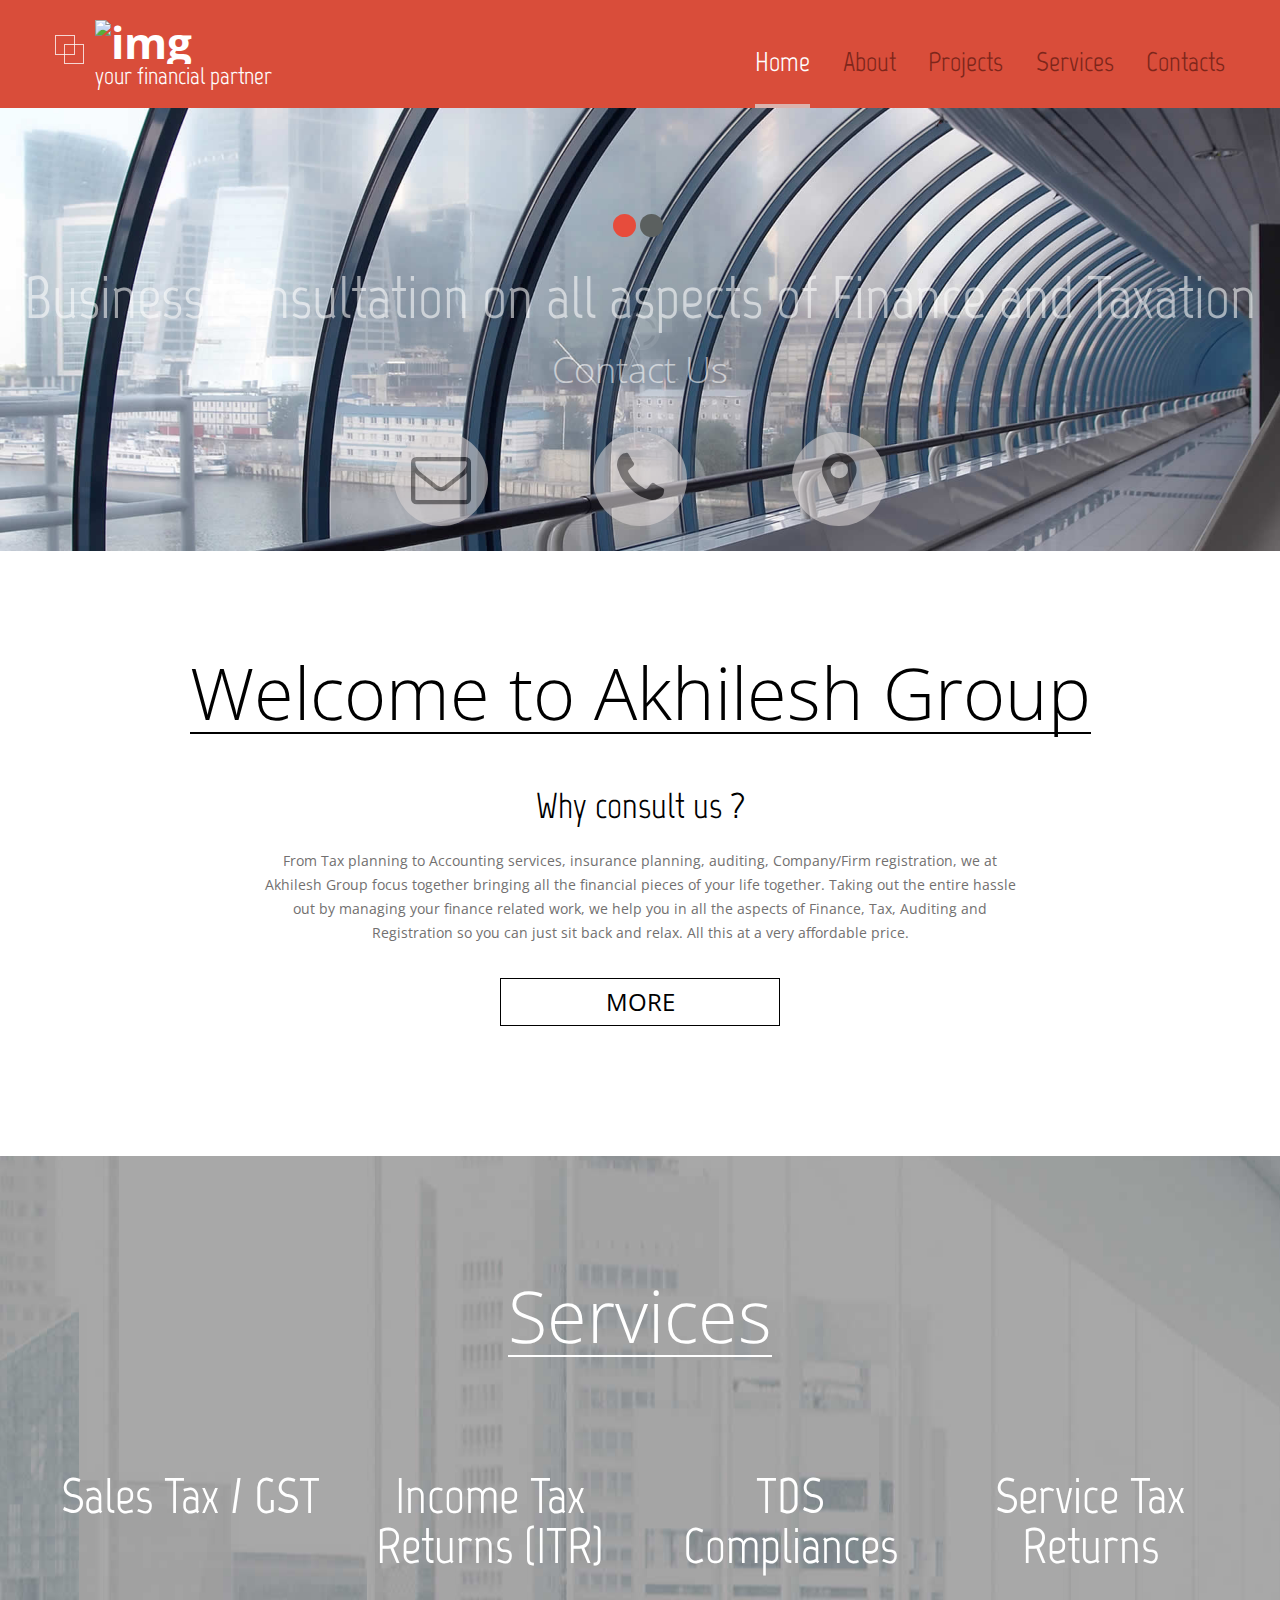
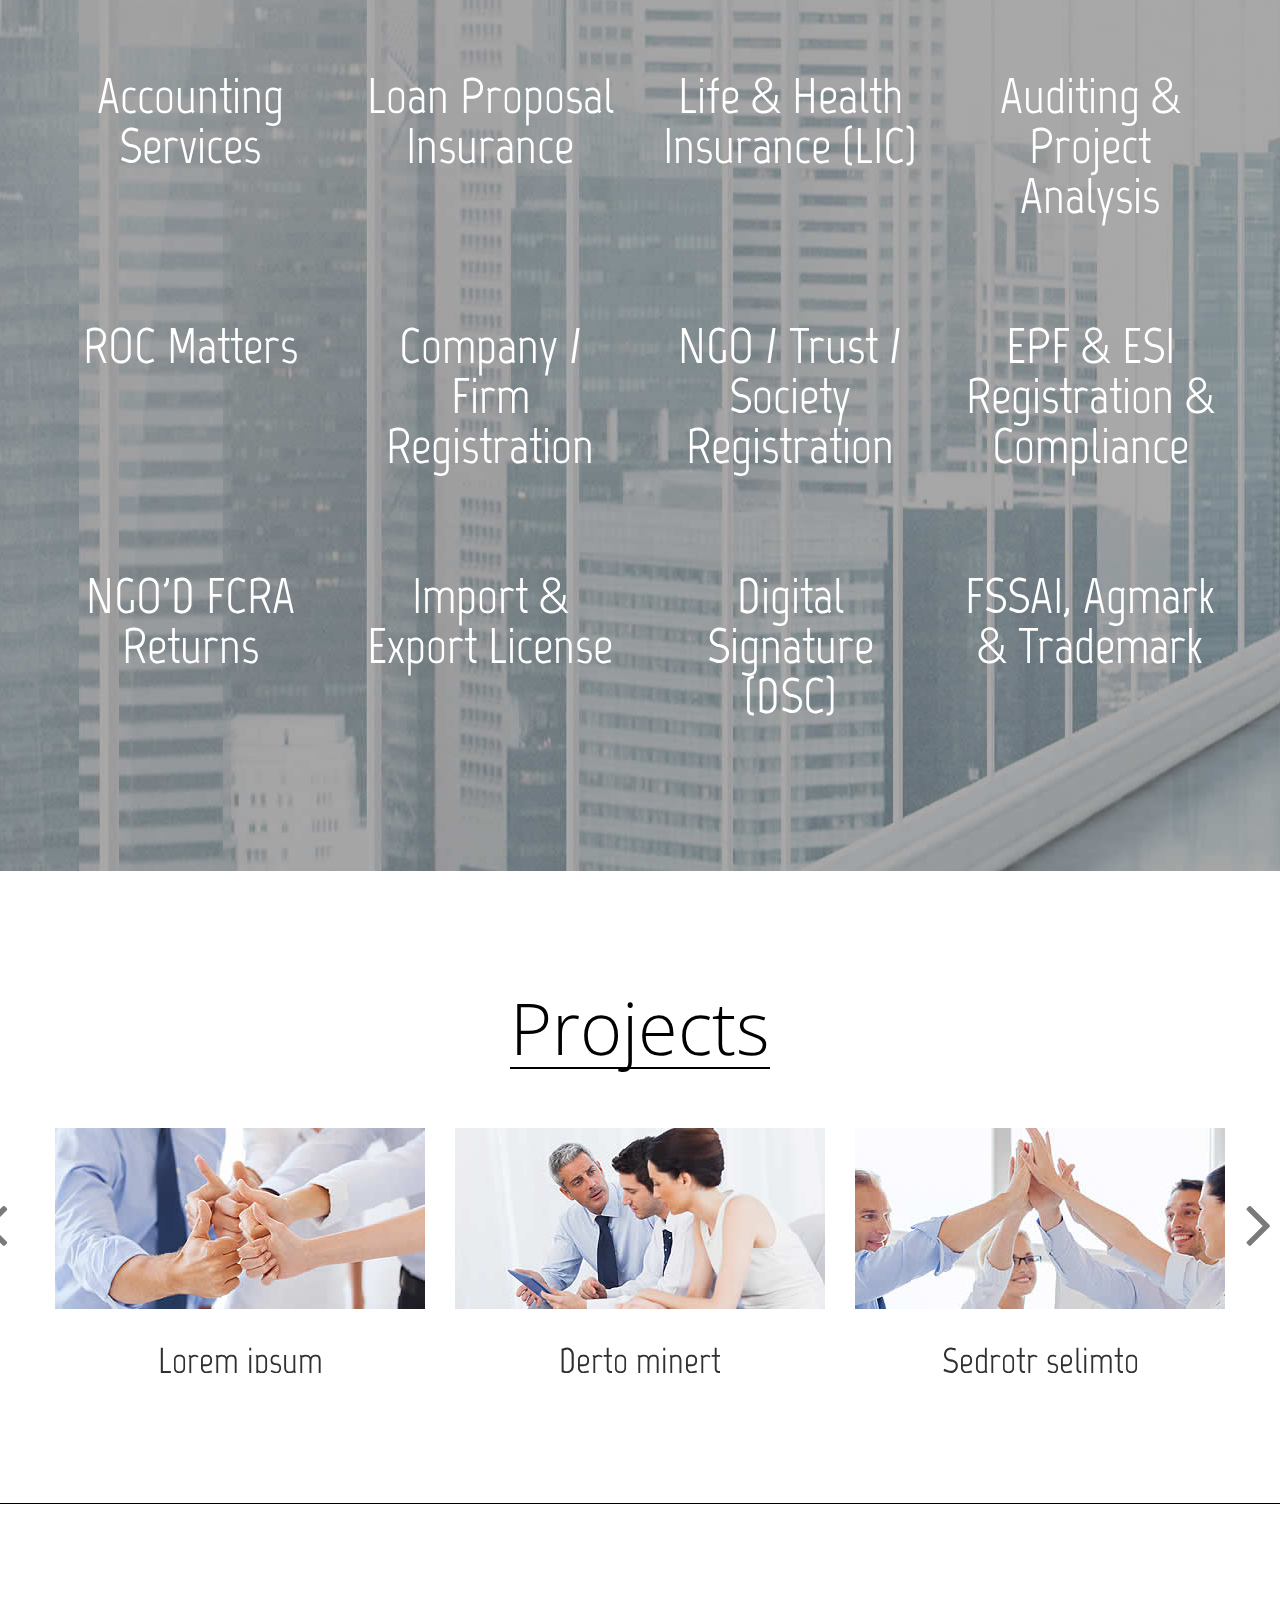
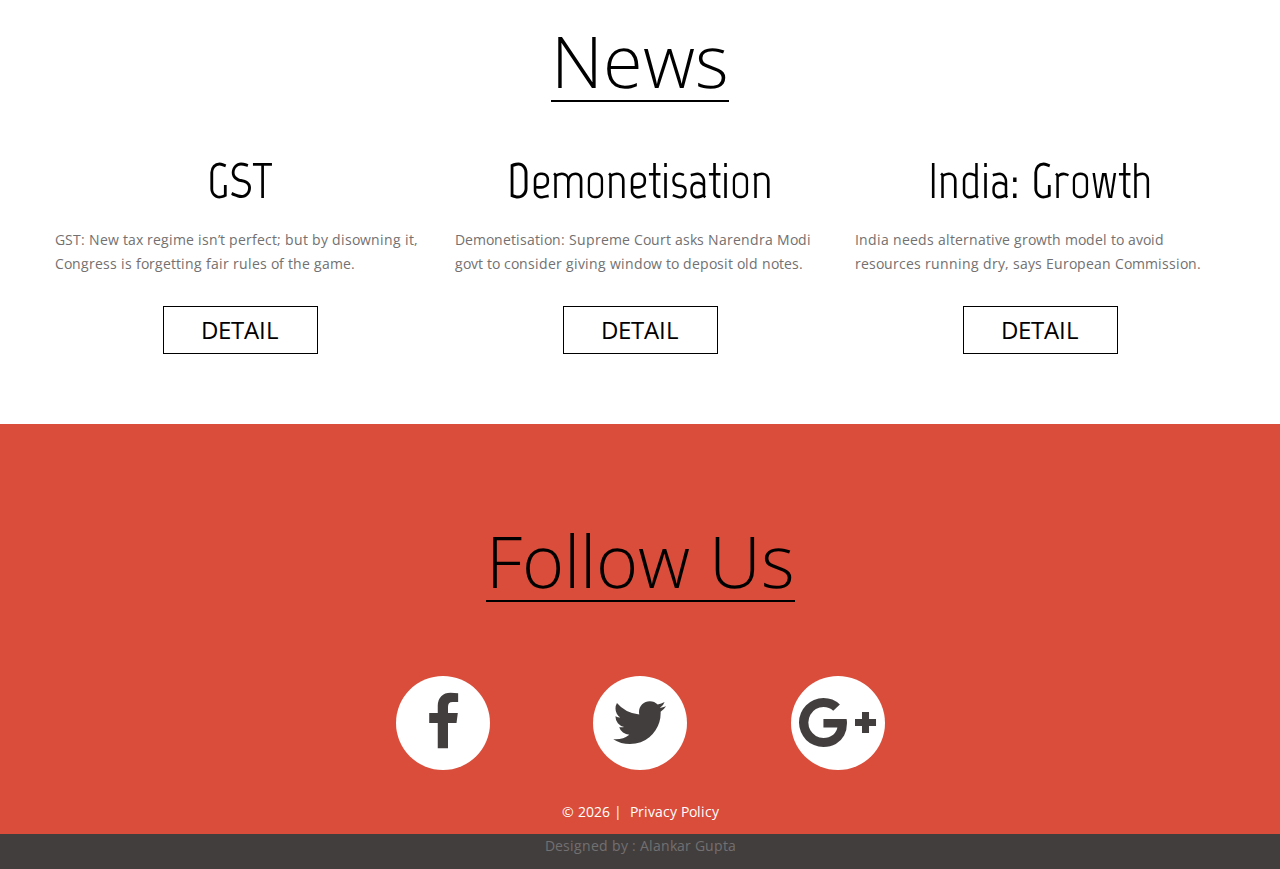
==== commit dc8053ac: "Customizing website" ====
--- a/index.html
+++ b/index.html
@@ -46,11 +46,11 @@
 		<div class="container">
 			<div class="row">
 				<div class="grid_12">
-					<h1><a href="index.html">Build-Up</a><span>your advertising agency</span></h1>
+					<h1><a href="index.html"><img src="images/favicon.ico" alt="img"><!-- Akhilesh Group --></a><span>your financial partner</span></h1>
 					<nav>
 						<ul class="sf-menu">
 							<li class="current"><a href="index.html">Home</a>
-								<ul>
+								<!-- <ul>
 									<li><a href="#">Lorem ipsum</a></li>
 									<li><a href="#">Lorem ipsum</a>
 										<ul>
@@ -60,7 +60,7 @@
 										</ul>
 									</li>
 									<li><a href="#">Lorem ipsum</a></li>
-								</ul>
+								</ul> -->
 							</li>
 							<li><a href="index-1.html">About</a></li>
 							<li><a href="index-2.html">Projects</a></li>
@@ -82,19 +82,19 @@
 			<div id="camera_wrap">
 				<div class="item" data-src="images/index_img_slider-1.jpg">
 					<div class="camera_caption fadeIn">
-						<h3>We'll Give Your Business Fresh Ideas</h3>
-						<p>Contact Us by</p>
-						<a href="#" class="btn bd-ra"><span class="fa fa-envelope-o"></span></a>
-						<a href="#" class="btn bd-ra"><span class="fa fa-phone"></span></a>
+						<h3>Business consultation on all aspects of Finance and Taxation</h3>
+						<p>Contact Us</p>
+						<a href="mailto:prateekguptafca@gmail.com?" class="btn bd-ra"><span class="fa fa-envelope-o"></span></a>
+						<a href="#tel:+919027135709" class="btn bd-ra"><span class="fa fa-phone"></span></a>
 						<a href="#" class="btn bd-ra"><span class="fa fa-map-marker"></span></a>
 					</div>
 				</div>
 				<div class="item" data-src="images/index_img_slider-2.jpg">
 					<div class="camera_caption fadeIn">
-						<h3>We'll Make You Noticeable</h3>
-						<p>Contact Us by</p>
-						<a href="#" class="btn bd-ra"><span class="fa fa-envelope-o"></span></a>
-						<a href="#" class="btn bd-ra"><span class="fa fa-phone"></span></a>
+						<h3>For all you Accounting and Financial needs</h3>
+						<p>Contact Us</p>
+						<a href="mailto:prateekguptafca@gmail.com?" class="btn bd-ra"><span class="fa fa-envelope-o"></span></a>
+						<a href="#tel:+919027135709" class="btn bd-ra"><span class="fa fa-phone"></span></a>
 						<a href="#" class="btn bd-ra"><span class="fa fa-map-marker"></span></a>
 					</div>
 				</div>
@@ -106,10 +106,11 @@
 			<div class="row">
 				<div class="grid_12">
 					<header>
-						<h2><span>Welcome to Our Agency</span></h2>
+						<h2><span>Welcome to Akhilesh Group</span></h2>
 					</header>
-					<h4><a href="#">Nullam Concester Tur Nerto</a></h4>
-					<p>Gamus at magna non nunc tristique rhoncuseri tym. Aliquam nibh ante, egestas id dictum aterert commodo re luctus libero. Praesent faucibus malesuada cibuste. Donec laoreet metus id laoreet malesuada. Lorem ipsum dolor sit amet, consectetur adipiscing elit. Nullam consectetur orci sed rabitur vel lorem sit amet nulla ullamcorper fermentum. <br><br>In vitae varius augue, eu consectetur ligula. Etiam dui eros, laoreet sit amet est vel, commodo venenatis eros. Donec laoreet metus id laoreet malesuada. Lorem ipsum dolor sit amet, consectetur adipiscing elit.</p>
+					<h4><a href="#">Why consult us ?</a></h4>
+					<p>From Tax planning to Accounting services, insurance planning, auditing, Company/Firm registration, we at Akhilesh Group focus together bringing all the financial pieces of your life together. Taking out the entire hassle out by managing your finance related work, we help you 
+					in all the aspects of Finance, Tax, Auditing and Registration so you can just sit back and relax. All this at a very affordable price.</p>
 					<a href="#" class="btn">more</a>
 				</div>
 			</div>
@@ -123,23 +124,53 @@
 						<h2><span>Services</span></h2>
 					</header>
 				</div>
-				<div class="grid_4">
-					<div class="element"><h3><a href="#">Branding</a></h3></div>
-				</div>
-				<div class="grid_4">
-					<div class="element"><h3><a href="#">Graphic Design</a></h3></div>
-				</div>
-				<div class="grid_4">
-					<div class="element"><h3><a href="#">Film + Video</a></h3></div>
-				</div>
-				<div class="grid_4">
-					<div class="element"><h3><a href="#">Social Media</a></h3></div>
-				</div>
-				<div class="grid_4">
-					<div class="element"><h3><a href="#">Website Marketing</a></h3></div>
-				</div>
-				<div class="grid_4">
-					<div class="element"><h3><a href="#">Media & Design</a></h3></div>
+				<div class="grid_3">
+					<div class="element"><h3><a href="#">Sales Tax / GST</a></h3></div>
+				</div>
+				<div class="grid_3">
+					<div class="element"><h3><a href="#">Income Tax Returns (ITR)</a></h3></div>
+				</div>
+				<div class="grid_3">
+					<div class="element"><h3><a href="#">TDS Compliances</a></h3></div>
+				</div>
+				<div class="grid_3">
+					<div class="element"><h3><a href="#">Service Tax Returns</a></h3></div>
+				</div>
+				<div class="grid_3">
+					<div class="element"><h3><a href="#">Accounting Services</a></h3></div>
+				</div>
+				<div class="grid_3">
+					<div class="element"><h3><a href="#">Loan Proposal Insurance</a></h3></div>
+				</div>
+				<div class="grid_3">
+					<div class="element"><h3><a href="#">Life & Health Insurance (LIC)</a></h3></div>
+				</div>
+				<div class="grid_3">
+					<div class="element"><h3><a href="#">Auditing & Project Analysis</a></h3></div>
+				</div>
+				<div class="grid_3">
+					<div class="element"><h3><a href="#">ROC Matters</a></h3></div>
+				</div>
+				<div class="grid_3">
+					<div class="element"><h3><a href="#">Company / Firm Registration</a></h3></div>
+				</div>
+				<div class="grid_3">
+					<div class="element"><h3><a href="#">NGO / Trust / Society Registration</a></h3></div>
+				</div>
+				<div class="grid_3">
+					<div class="element"><h3><a href="#">EPF & ESI Registration & Compliance</a></h3></div>
+				</div>
+				<div class="grid_3">
+					<div class="element"><h3><a href="#">NGO'D FCRA Returns</a></h3></div>
+				</div>
+				<div class="grid_3">
+					<div class="element"><h3><a href="#">Import & Export License</a></h3></div>
+				</div>
+				<div class="grid_3">
+					<div class="element"><h3><a href="#">Digital Signature (DSC)</a></h3></div>
+				</div>
+				<div class="grid_3">
+					<div class="element"><h3><a href="#">FSSAI, Agmark & Trademark</a></h3></div>
 				</div>
 			</div>
 		</div>
@@ -205,23 +236,23 @@
 				</div>
 				<div class="grid_4">
 					<article>
-						<h3><a href="#">November 2014</a></h3>
-						<p>Gamus at magna non nunc tristique rhoncuseri tym. Aliquam nibh ante, egestas id dictum aterert commodo re luctus libero. Praesent faucibus malesuada cibuste.</p>
-						<a href="#" class="btn">More</a>
+						<h3><a href="#">GST</a></h3>
+						<p>GST: New tax regime isn’t perfect; but by disowning it, Congress is forgetting fair rules of the game.</p>
+						<a href="http://www.firstpost.com/business/gst-launch-new-tax-regime-isnt-perfect-but-by-disowning-it-congress-is-forgetting-fair-rules-of-the-game-3760607.html?gclid=CjwKCAjw-ezKBRAGEiwAu-_-LKXLVII4JeJs2x-eoGsjczNzt26mnxh2qLHsTggD_f48b6lk-Ls5LhoCSpUQAvD_BwE" target="_blank" class="btn">Detail</a>
 					</article>
 				</div>
 				<div class="grid_4">
 					<article>
-						<h3><a href="#">March 2015</a></h3>
-						<p>Damus at magna non nunc tristique rhoncuseri tym. Aliquam nibh ante, egestas id dictum aterert commodo re luctus libero. Praesent faucibus malesuada cibust.</p>
-						<a href="#" class="btn">More</a>
+						<h3><a href="#">Demonetisation</a></h3>
+						<p>Demonetisation: Supreme Court asks Narendra Modi govt to consider giving window to deposit old notes.</p>
+						<a href="http://www.firstpost.com/business/demonetisation-supreme-court-asks-narendra-modi-govt-to-consider-giving-window-to-deposit-old-notes-3775427.html" target="_blank" class="btn">Detail</a>
 					</article>
 				</div>
 				<div class="grid_4">
 					<article>
-						<h3><a href="#">June 2015</a></h3>
-						<p>Jamus at magna non nunc tristique rhoncuseri tym. Aliquam nibh ante, egestas id dictum aterert commodo re luctus libero. Praesent faucibus malesuadaonec. </p>
-						<a href="#" class="btn">More</a>
+						<h3><a href="#">India: Growth</a></h3>
+						<p>India needs alternative growth model to avoid resources running dry, says European Commission.</p>
+						<a href="http://www.firstpost.com/business/india-needs-alternative-growth-model-to-avoid-resources-running-dry-says-european-commission-3774773.html" target="_blank" class="btn">Detail</a>
 					</article>
 				</div>
 			</div>
@@ -235,15 +266,15 @@
 		<div class="row">
 			<div class="grid_12 copyright">
 				<h2><span>Follow Us</span></h2>
-				<a href="#" class="btn bd-ra"><span class="fa fa-facebook"></span></a>
-				<a href="#" class="btn bd-ra"><span class="fa fa-tumblr"></span></a>
+				<a href="https://www.facebook.com/akhilesgroup" class="btn bd-ra"><span class="fa fa-facebook"></span></a>
+				<a href="https://twitter.com/akhilesgroup" class="btn bd-ra"><span class="fa fa-twitter"></span></a>
 				<a href="#" class="btn bd-ra"><span class="fa fa-google-plus"></span></a>
 				<pre>© <span id="copyright-year"></span> |  Privacy Policy</pre>
-				More Advertising Agency Website Templates at <a rel="nofollow" href="http://www.templatemonster.com/category/advertising-agency-website-templates/" target="_blank">TemplateMonster.com</a>
-			</div>
-		</div>
-	</div>
-	<div class="footer_bottom"><a href="http://www.templatemonster.com/" rel="nofollow"><img src="images/footer-logo.png" alt="logo"></a></div>
+				<!-- More Advertising Agency Website Templates at <a rel="nofollow" href="http://www.templatemonster.com/category/advertising-agency-website-templates/" target="_blank">TemplateMonster.com</a> -->
+			</div>
+		</div>
+	</div>
+	<div class="footer_bottom"><p>Designed by : <a href="https://github.com/Alankar0416" rel="nofollow">Alankar Gupta</a></p></a></div>
 </footer>
 <script>
 	jQuery(function(){
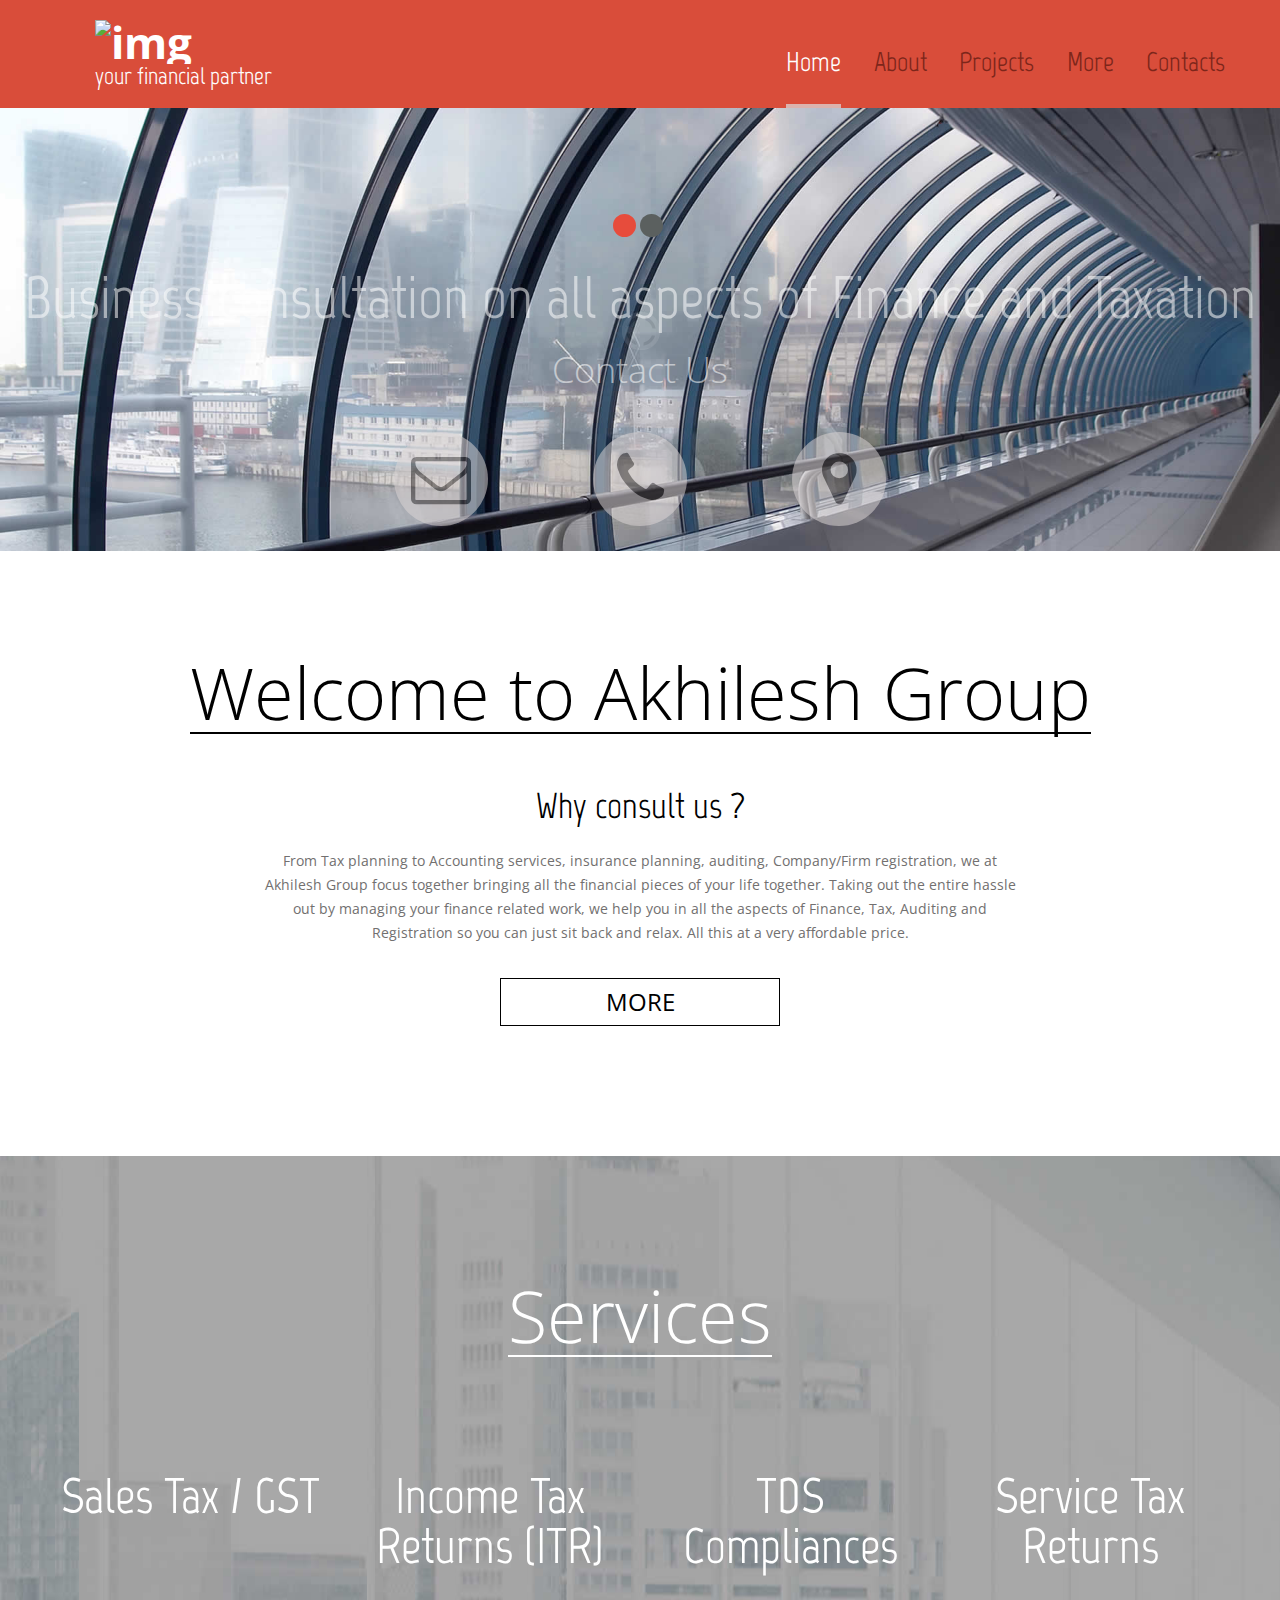
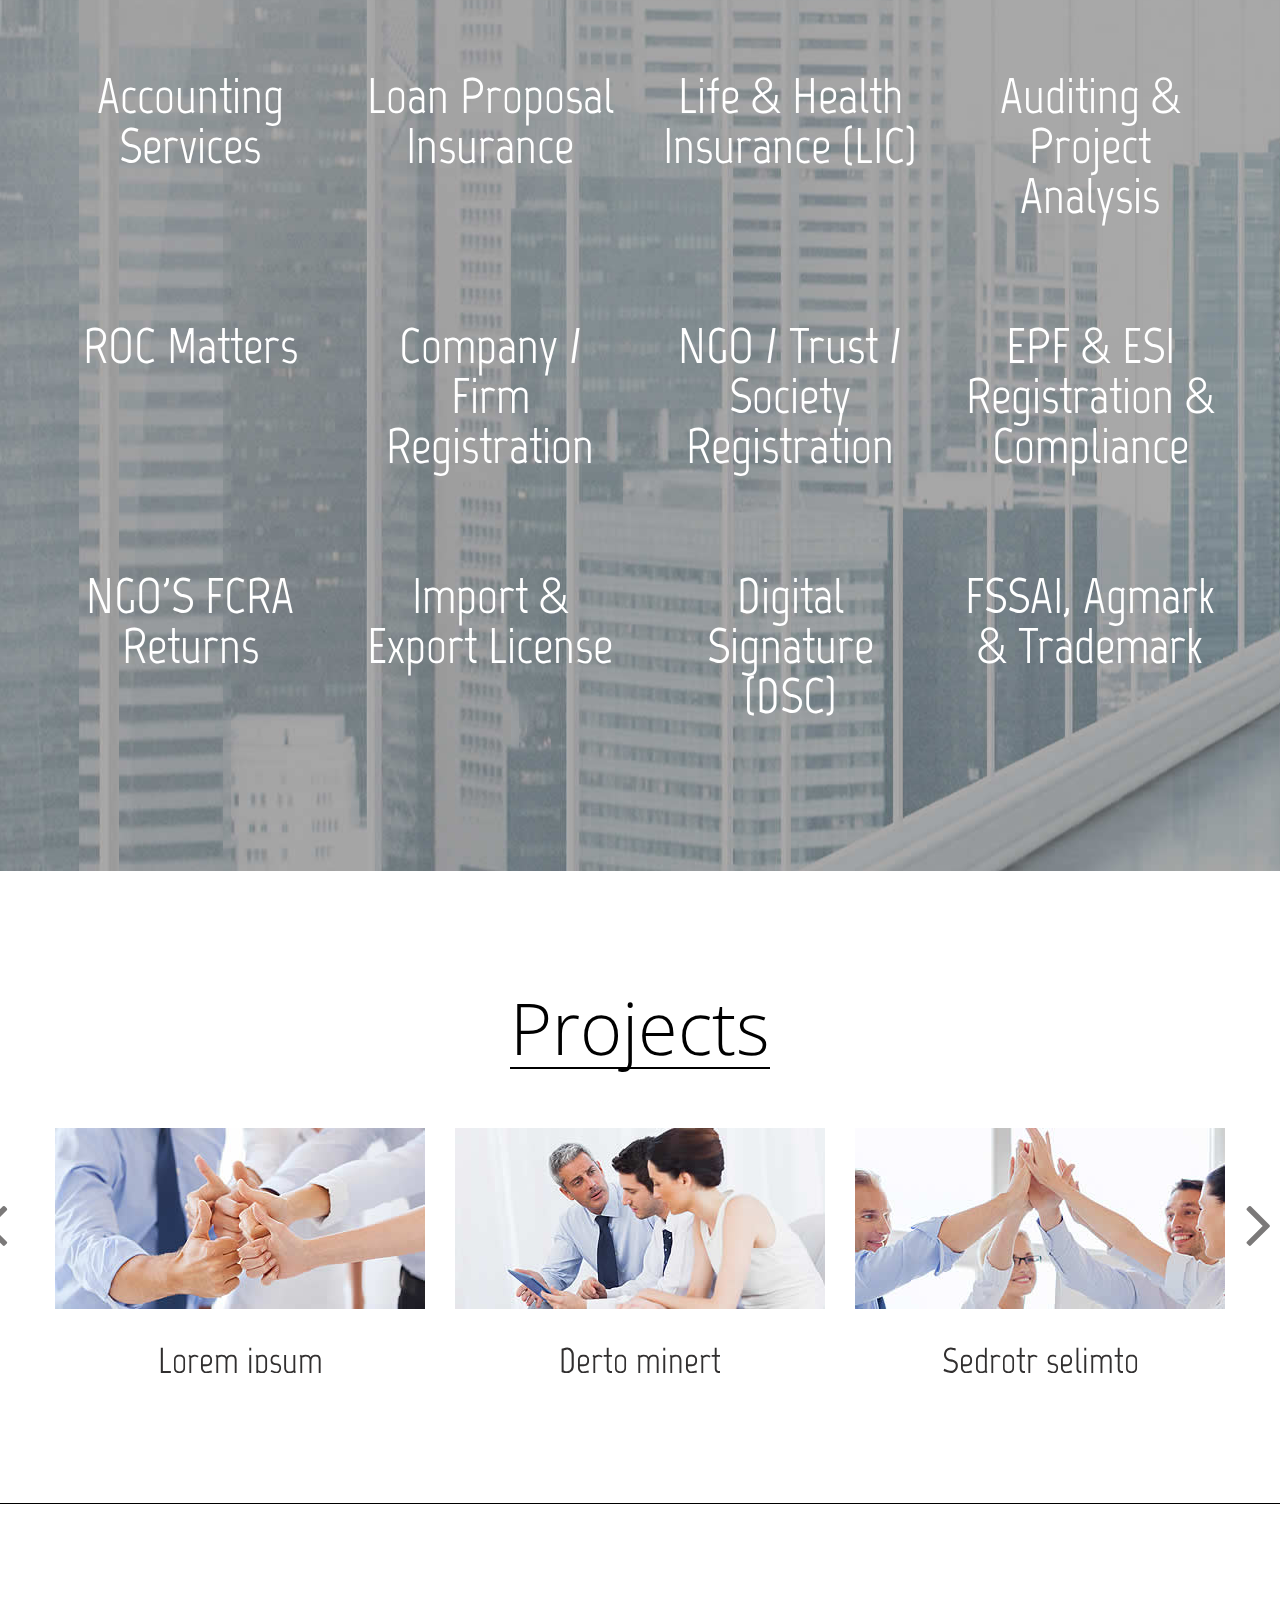
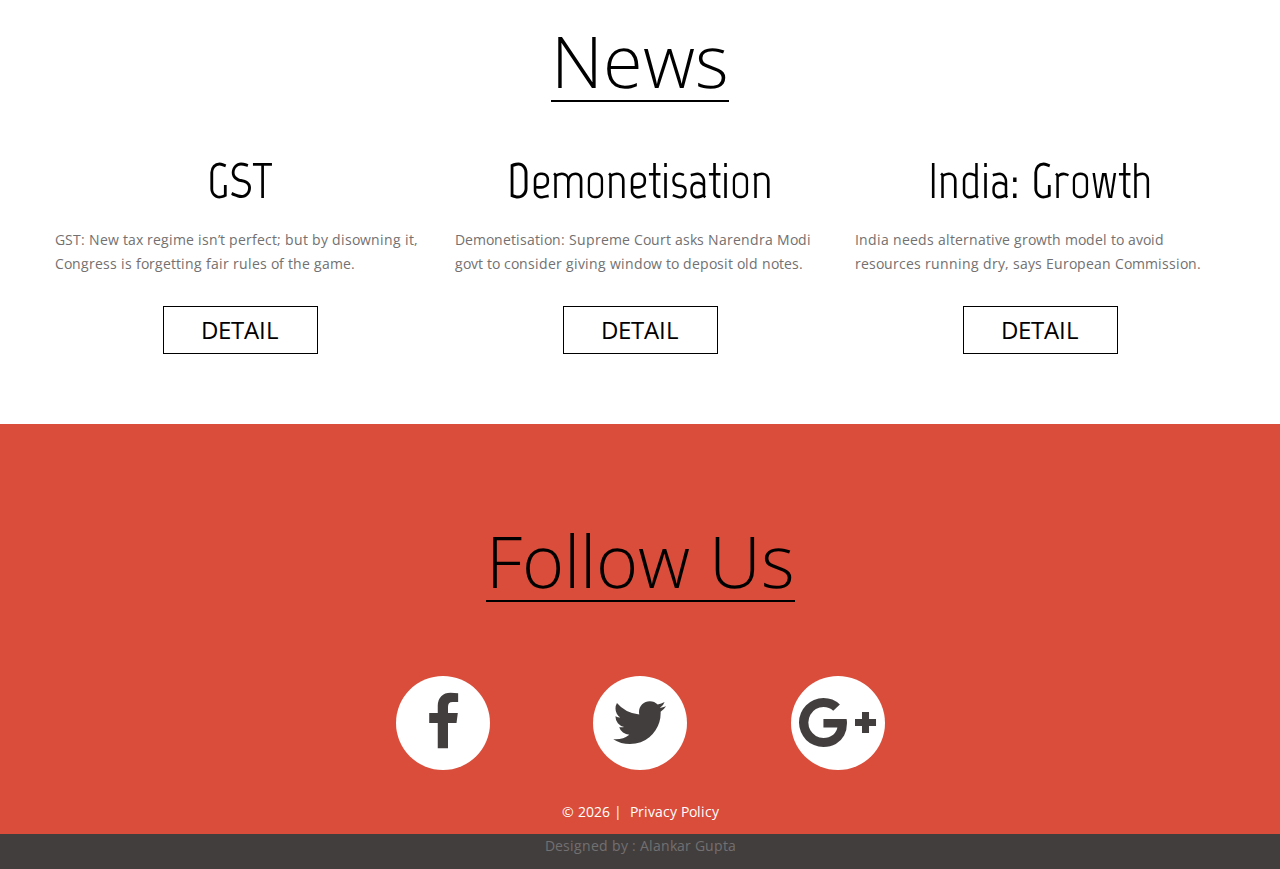
==== commit 82cb1ca9: "update" ====
--- a/index.html
+++ b/index.html
@@ -64,7 +64,11 @@
 							</li>
 							<li><a href="index-1.html">About</a></li>
 							<li><a href="index-2.html">Projects</a></li>
-							<li><a href="index-3.html">Services</a></li>
+							<li><a href="index-3.html">More</a>
+								<ul>
+									<li><a href="tnc.html">Terms & Conditions</a></li>
+								</ul>
+							</li>
 							<li><a href="index-4.html">Contacts</a></li>
 						</ul>
 					</nav>
@@ -161,7 +165,7 @@
 					<div class="element"><h3><a href="#">EPF & ESI Registration & Compliance</a></h3></div>
 				</div>
 				<div class="grid_3">
-					<div class="element"><h3><a href="#">NGO'D FCRA Returns</a></h3></div>
+					<div class="element"><h3><a href="#">NGO'S FCRA Returns</a></h3></div>
 				</div>
 				<div class="grid_3">
 					<div class="element"><h3><a href="#">Import & Export License</a></h3></div>
--- a/css/style.css
+++ b/css/style.css
@@ -60,7 +60,7 @@
 #header h1 {
   float: left;
   padding-left: 40px;
-  background: url(../images/logo.png) 0 15px no-repeat;
+  /*background: url(../images/logo.png) 0 15px no-repeat;*/
   color: #ffffff;
 }
 #header h1 a {
@@ -333,6 +333,12 @@
   line-height: 36px;
   text-align: center;
   margin: 0 auto;
+}
+.list {
+  list-style-type: disc;
+}
+.photo_desc{
+  text-align: center;
 }
 @media only screen and (max-width: 979px) {
   h2 {
